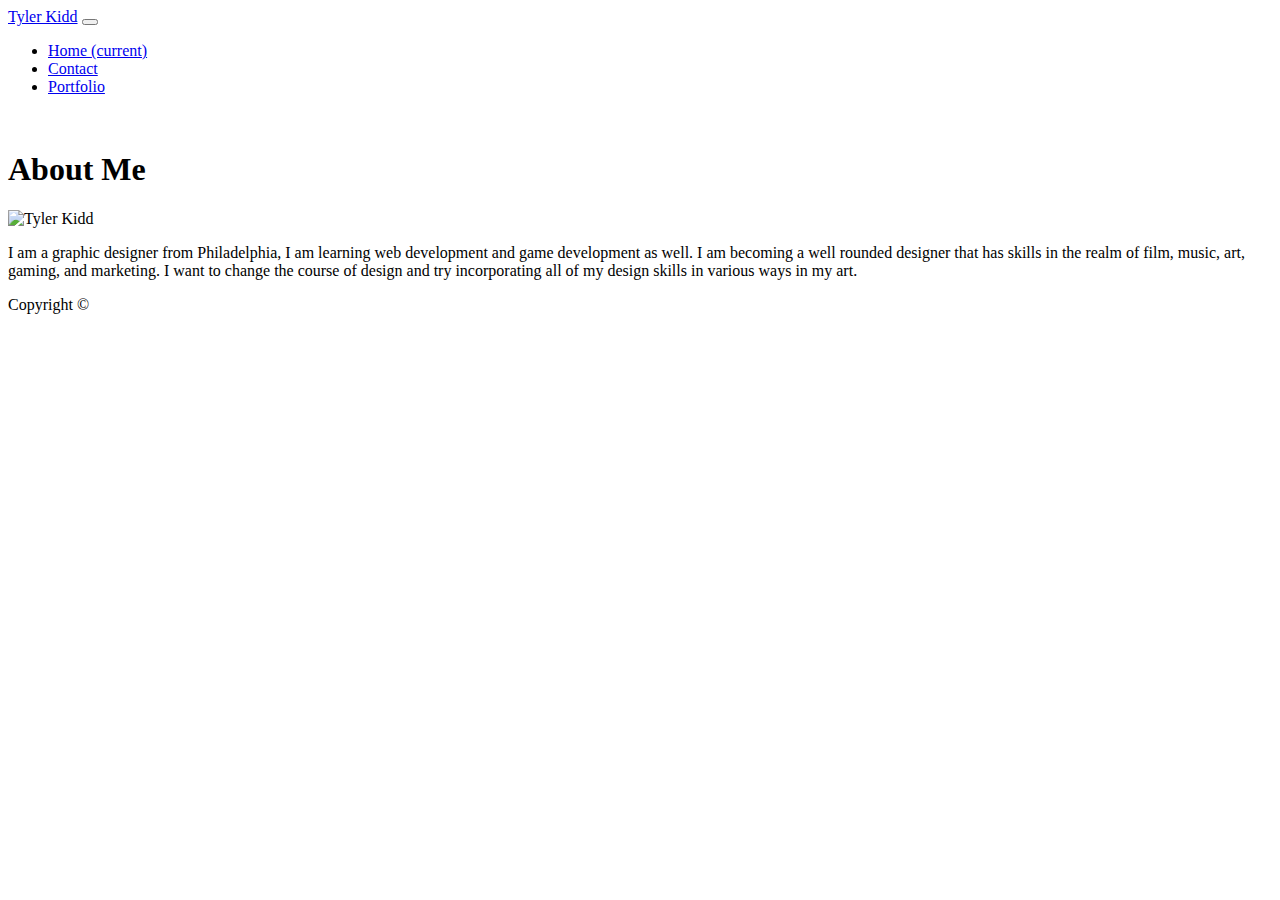
==== index.html @ 5ed737b3 "Add files via upload" ====
<!doctype html>
<html lang="en-us">

<head>
    <meta charset="UTF-8">
    <title>About | Tyler Kidd</title>
    <link rel="stylesheet" type="text/css" href="assets/css/style.css">
    <link rel="stylesheet" href="https://stackpath.bootstrapcdn.com/bootstrap/4.2.1/css/bootstrap.min.css" integrity="sha384-GJzZqFGwb1QTTN6wy59ffF1BuGJpLSa9DkKMp0DgiMDm4iYMj70gZWKYbI706tWS"
        crossorigin="anonymous">

</head>

<body>

    <div class="container">


        <header id="masthead">
            <div class="container">

                <nav class="navbar navbar-expand-lg navbar-light bg-light">
                    <a class="navbar-brand" href="index.html">Tyler Kidd</a>
                    <button class="navbar-toggler" type="button" data-toggle="collapse" data-target="#navbarSupportedContent"
                        aria-controls="navbarSupportedContent" aria-expanded="false" aria-label="Toggle navigation">
                        <span class="navbar-toggler-icon"></span>

                    </button>


                    <ul class="navbar-nav mr-auto">
                        <li class="nav-item active">
                            <a class="nav-link" href="index.html">Home <span class="sr-only">(current)</span></a>
                        </li>
                        <li class="nav-item">
                            <a class="nav-link" href="contact.html">Contact</a>
                        </li>
                        <li class="nav-item">
                            <a class="nav-link" href="portfolio.html">Portfolio</a>
                        </li>

            </div>
            </li>
            <li class="nav-item">

            </li>
            </ul>

    </div>
    </nav>
    </div>
    </header>



    <div id="main-container" class="container">
        <section class="main-section">
            <h1>About Me</h1>

            <img src="assets/images/cat.jpg" class="auth-image" alt="Tyler Kidd">

            <p>I am a graphic designer from Philadelphia, I am learning web development and game development as well. I
                am becoming a well rounded designer that
                has skills in the realm of film, music, art, gaming, and marketing. I want to change the course of
                design and try incorporating all of my design skills in various ways
                in my art.</p>

        </section>

    </div>

    <footer>
        <div class="container">
            Copyright &copy;

        </div>
        </div>
    </footer>
    </div>

</body>


</html>
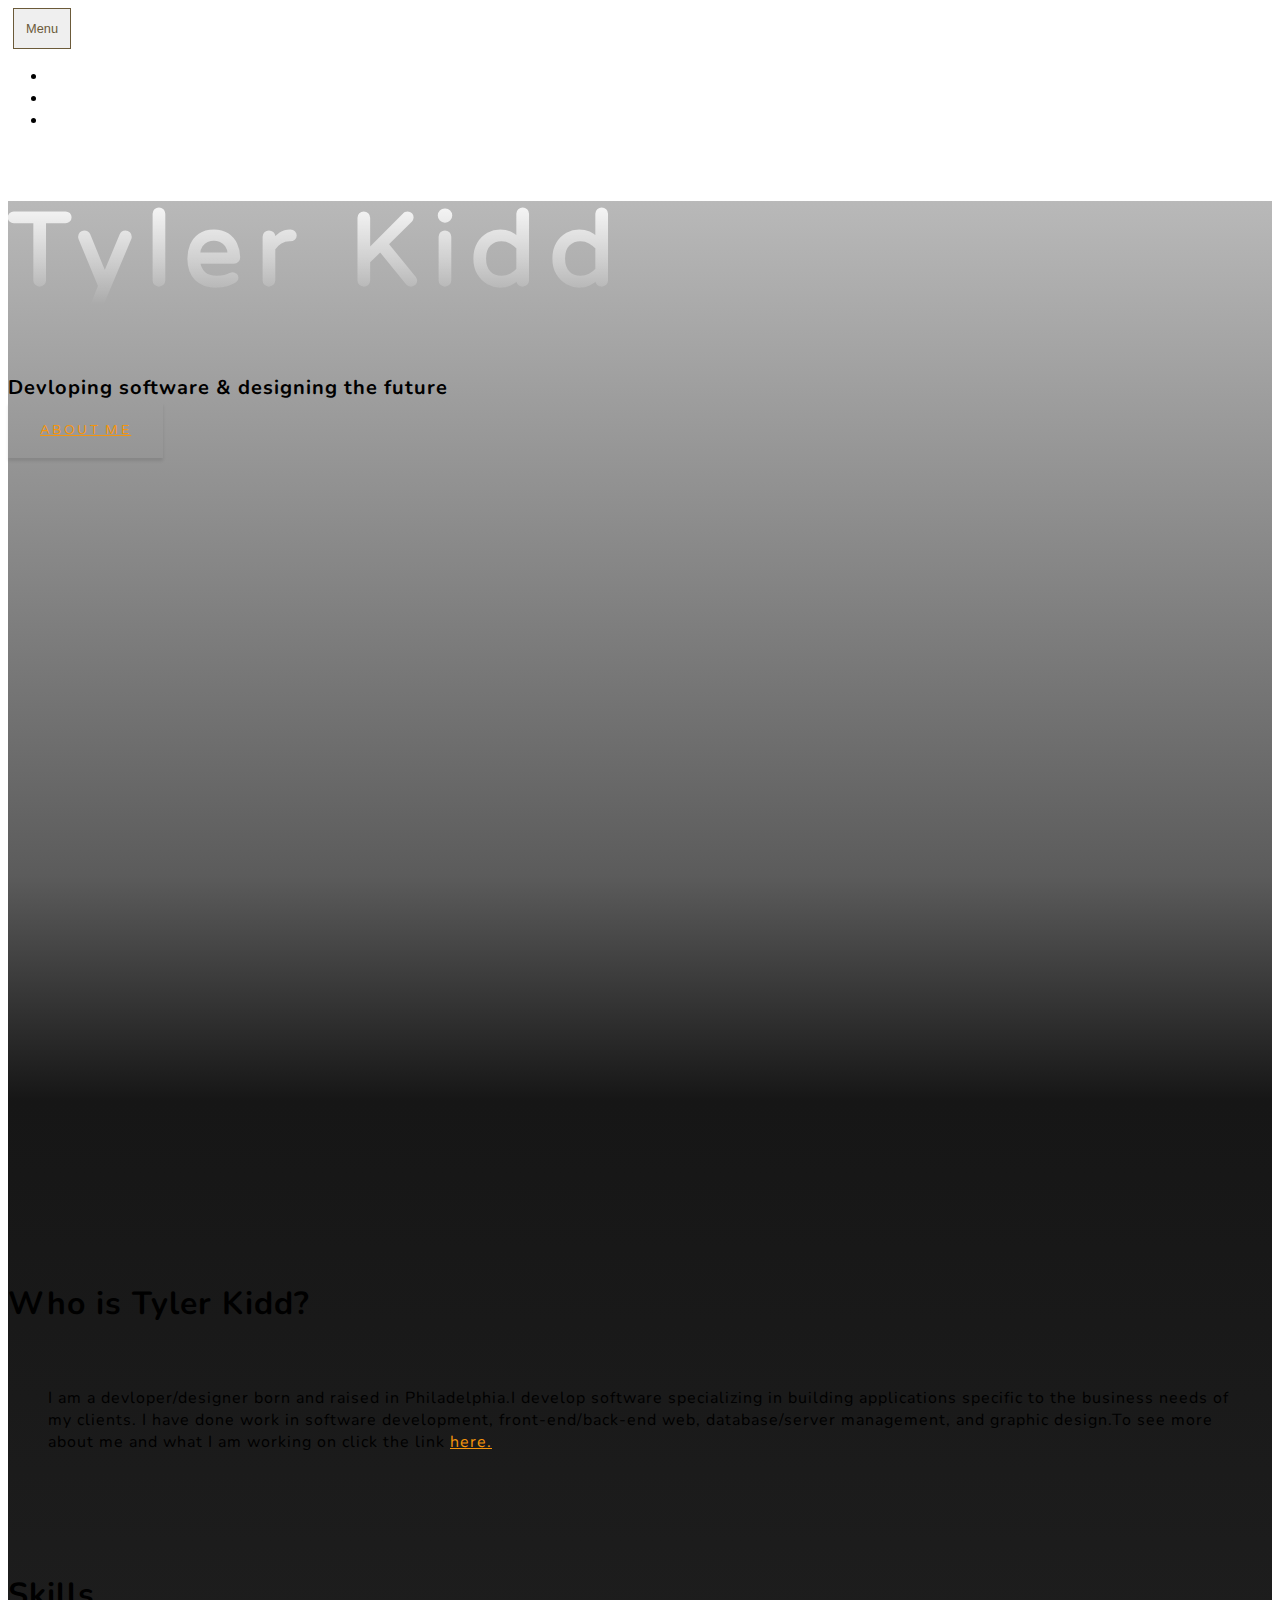
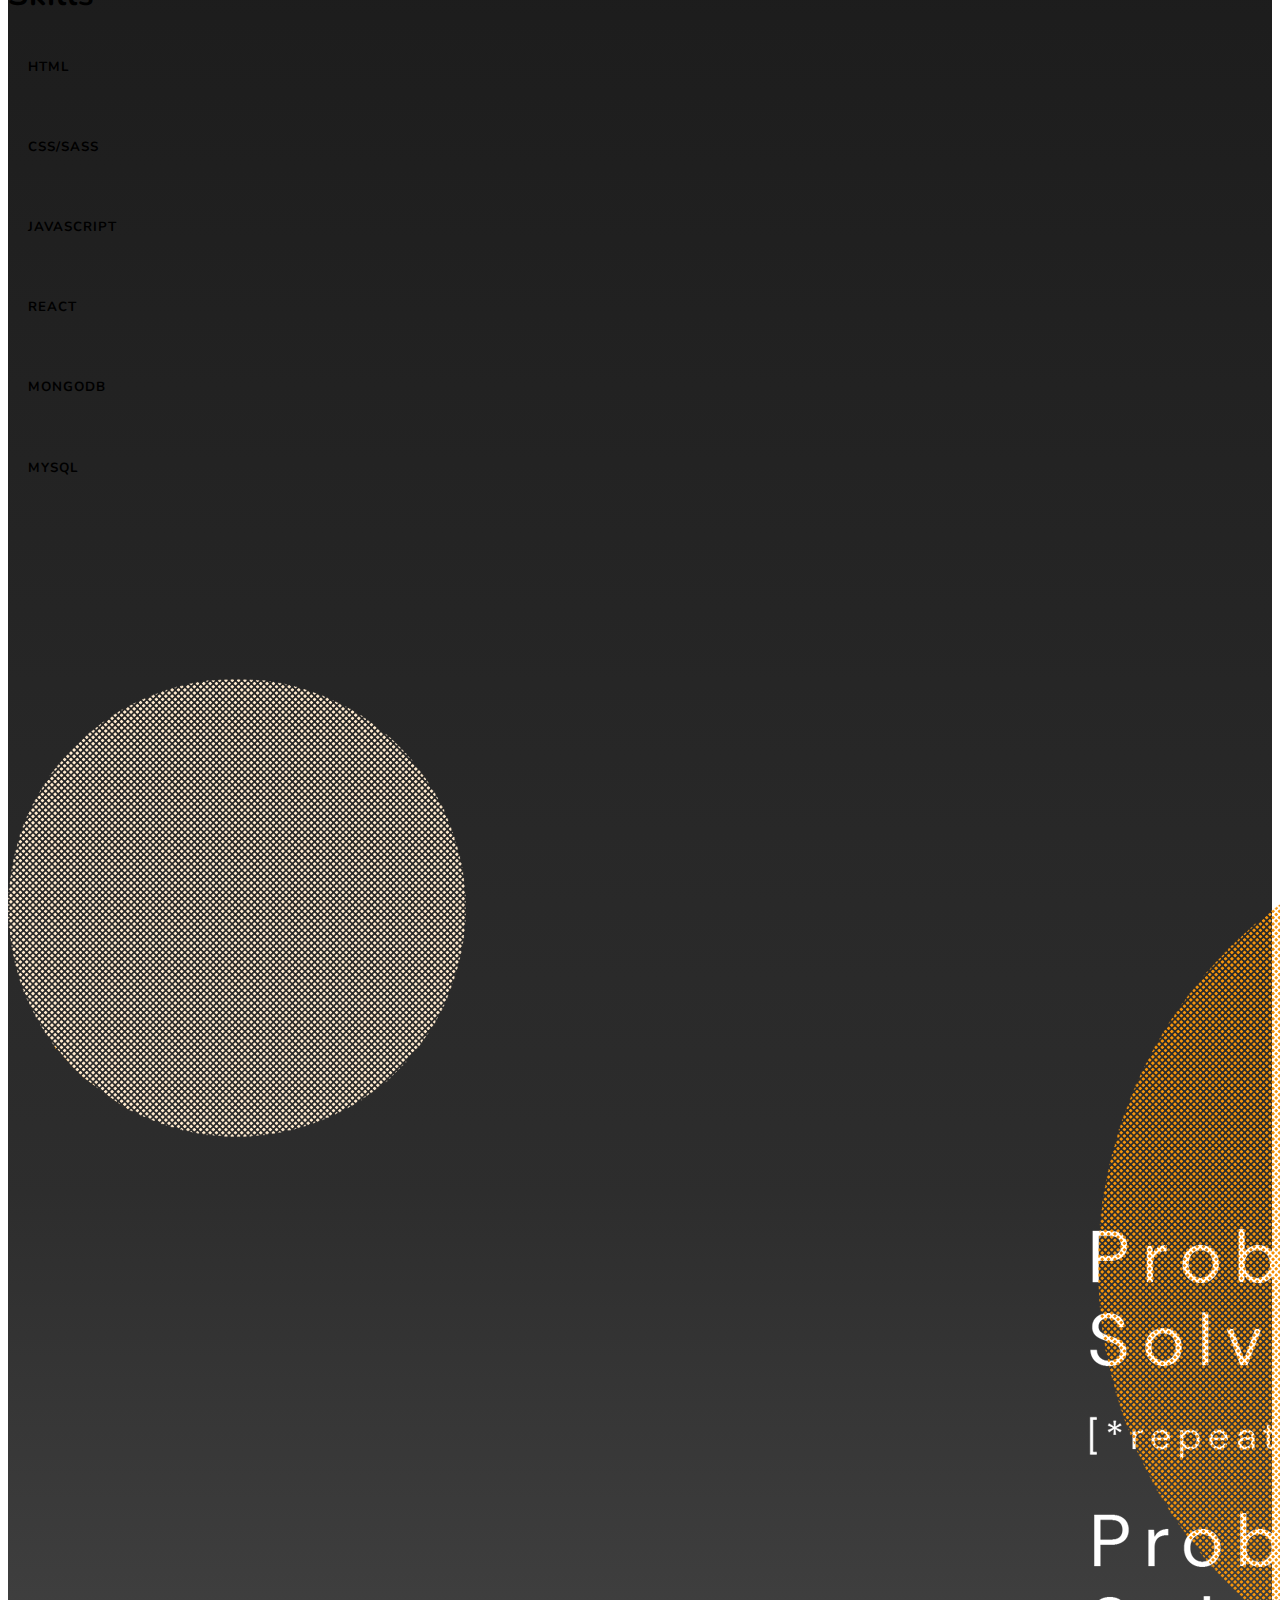
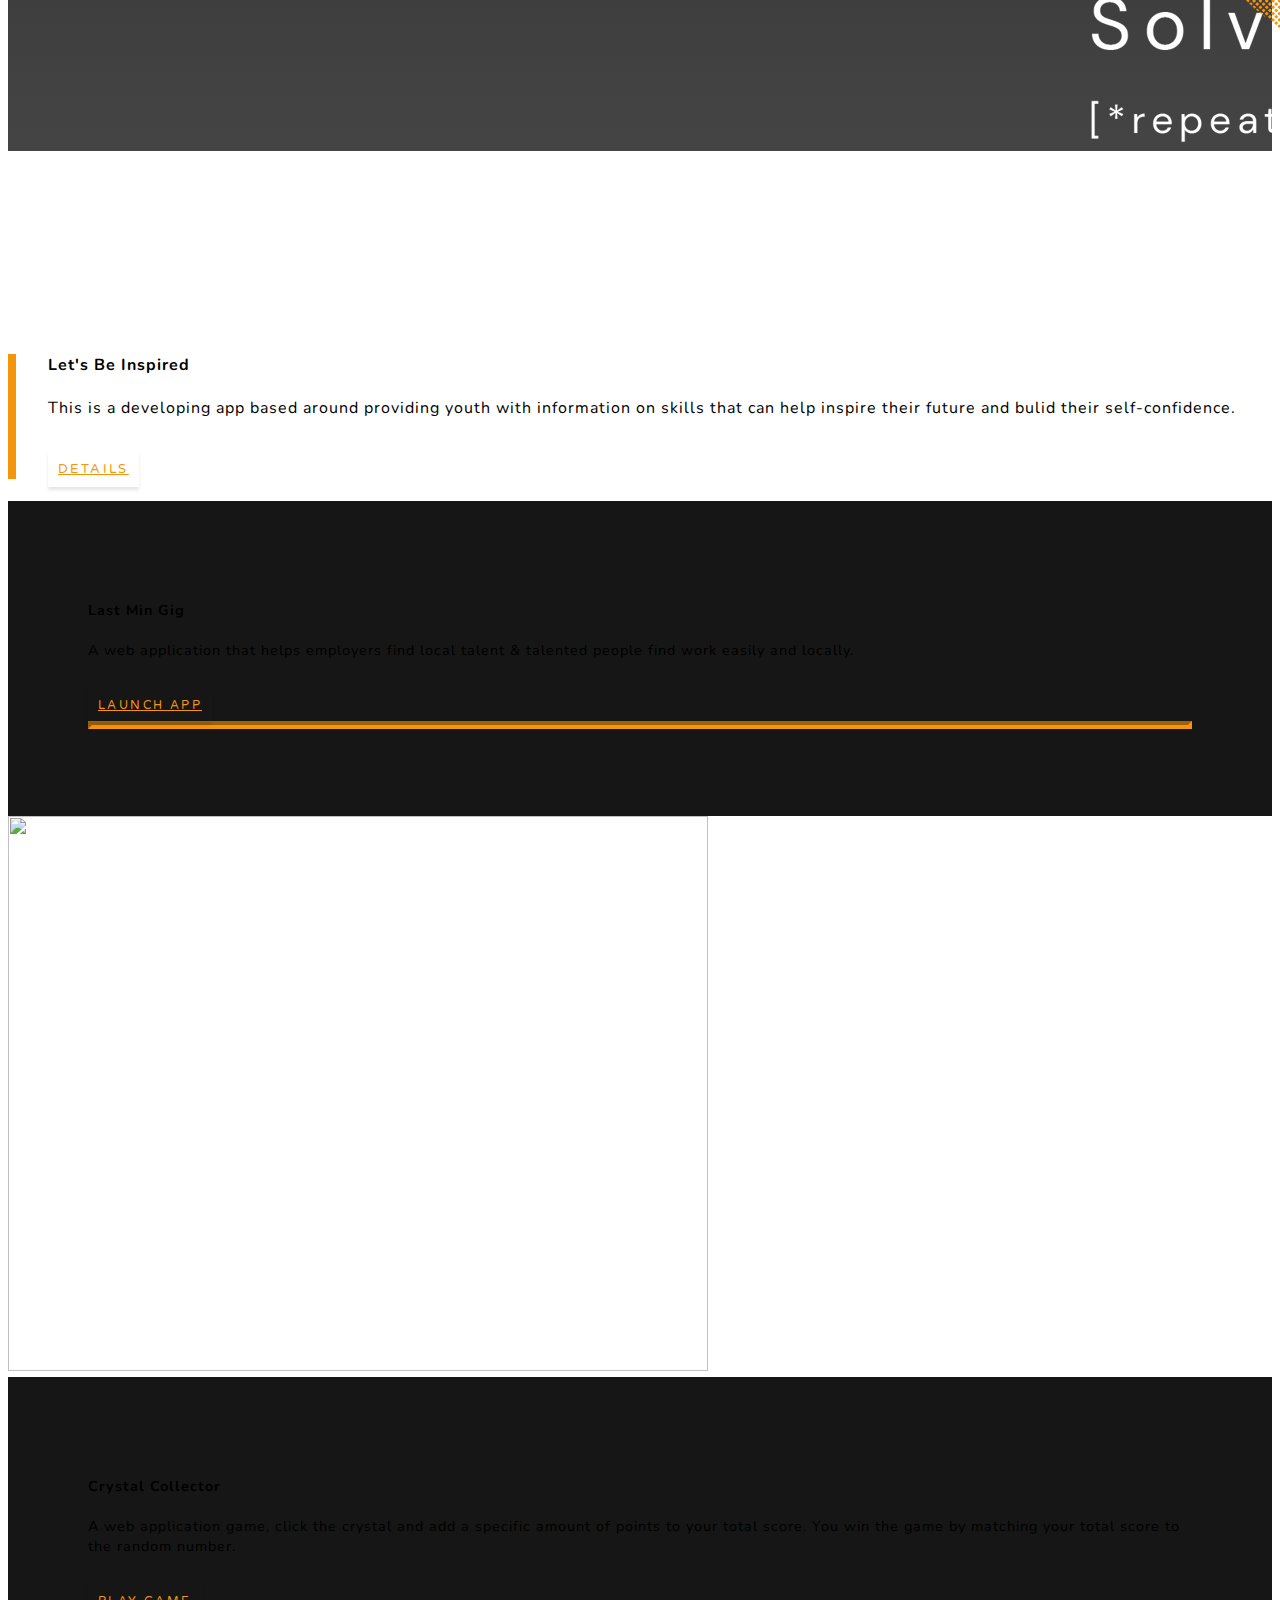
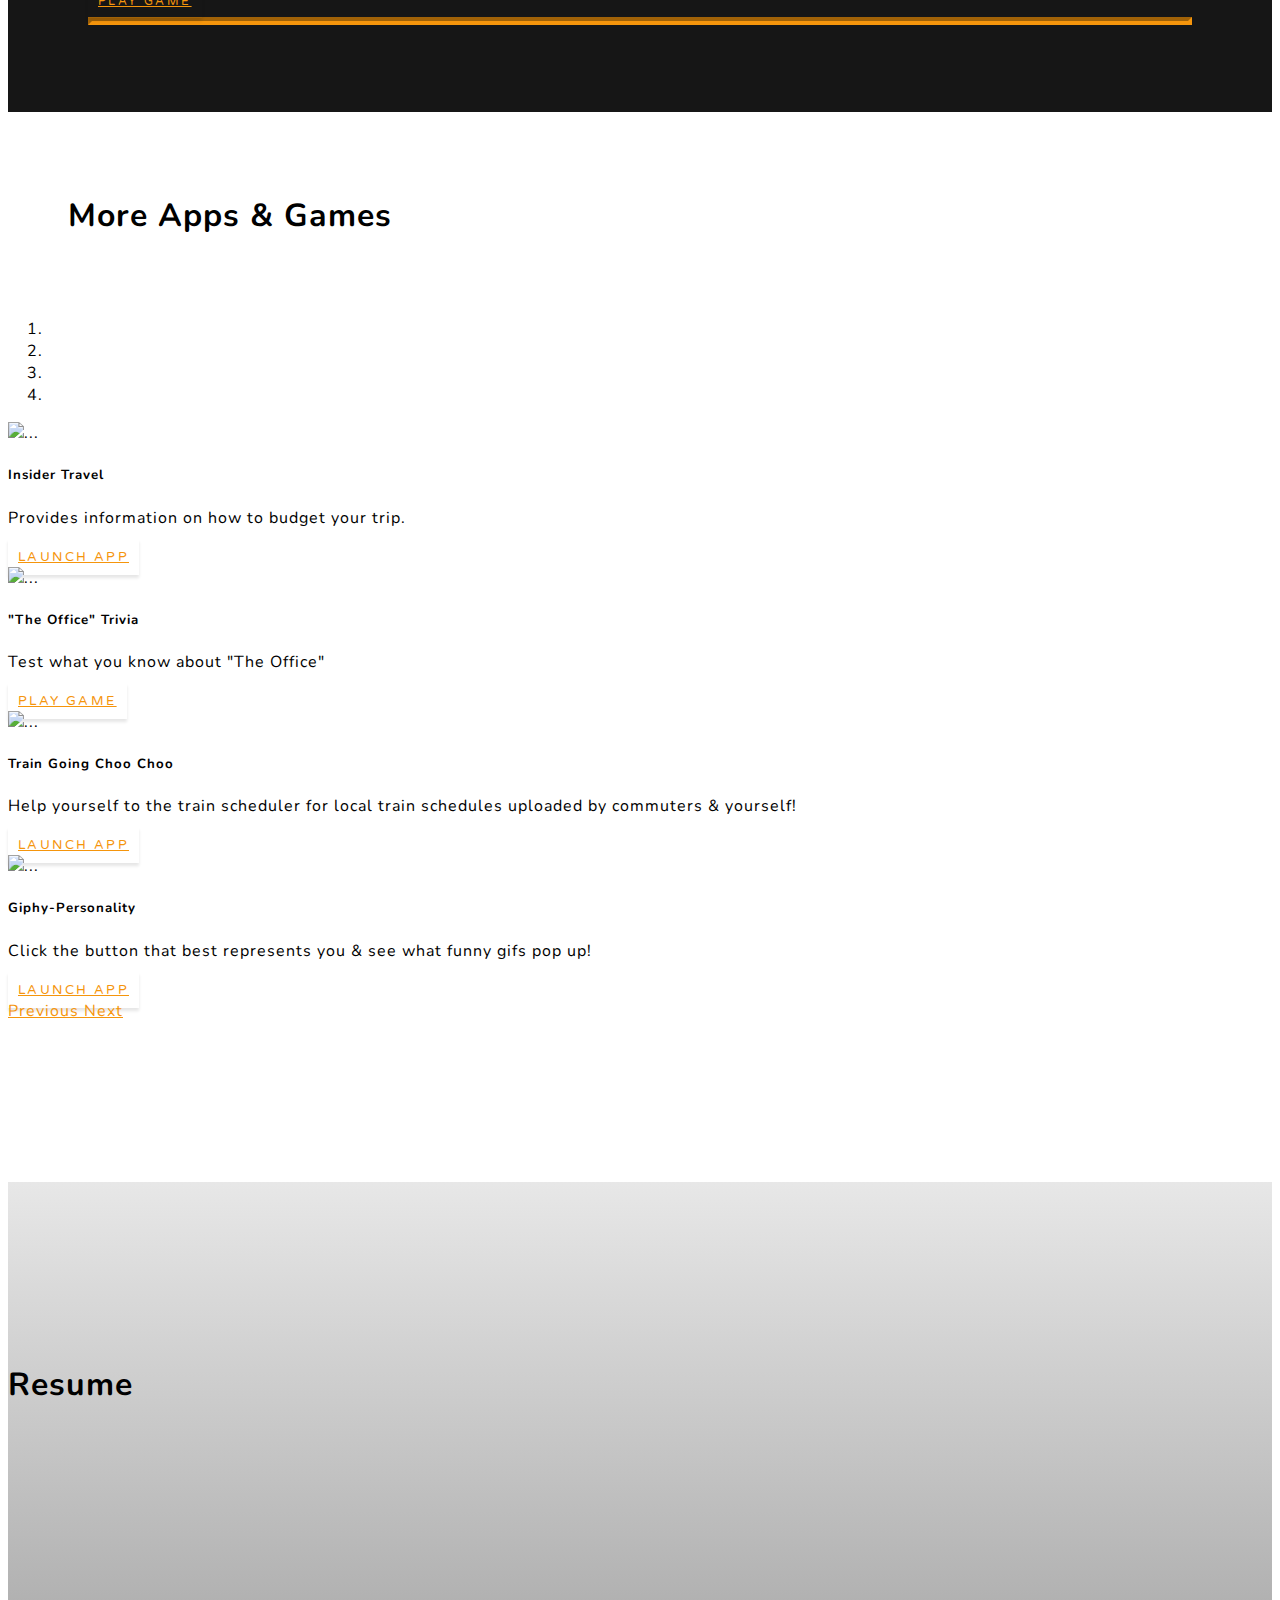
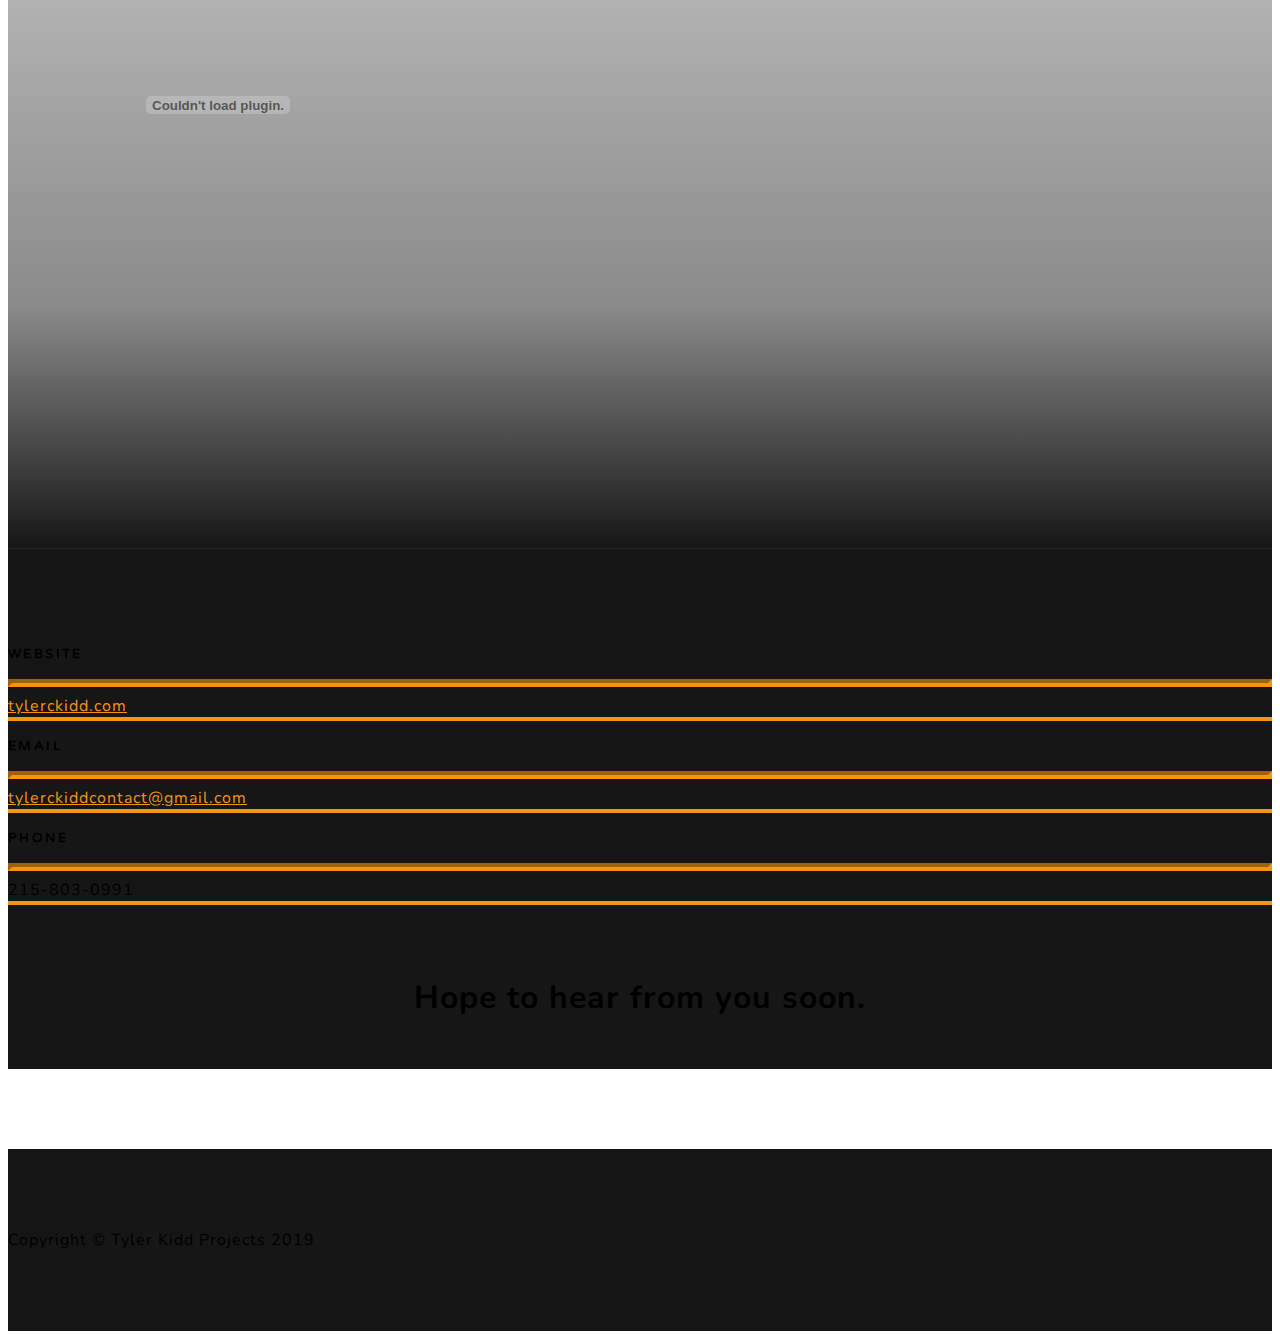
==== commit d4ee722a: "updated readme" ====
--- a/index.html
+++ b/index.html
@@ -1,83 +1,505 @@
-<!doctype html>
-<html lang="en-us">
-
-<head>
-    <meta charset="UTF-8">
-    <title>About | Tyler Kidd</title>
-    <link rel="stylesheet" type="text/css" href="assets/css/style.css">
-    <link rel="stylesheet" href="https://stackpath.bootstrapcdn.com/bootstrap/4.2.1/css/bootstrap.min.css" integrity="sha384-GJzZqFGwb1QTTN6wy59ffF1BuGJpLSa9DkKMp0DgiMDm4iYMj70gZWKYbI706tWS"
-        crossorigin="anonymous">
-
-</head>
-
-<body>
-
-    <div class="container">
-
-
-        <header id="masthead">
-            <div class="container">
-
-                <nav class="navbar navbar-expand-lg navbar-light bg-light">
-                    <a class="navbar-brand" href="index.html">Tyler Kidd</a>
-                    <button class="navbar-toggler" type="button" data-toggle="collapse" data-target="#navbarSupportedContent"
-                        aria-controls="navbarSupportedContent" aria-expanded="false" aria-label="Toggle navigation">
-                        <span class="navbar-toggler-icon"></span>
-
-                    </button>
-
-
-                    <ul class="navbar-nav mr-auto">
-                        <li class="nav-item active">
-                            <a class="nav-link" href="index.html">Home <span class="sr-only">(current)</span></a>
-                        </li>
-                        <li class="nav-item">
-                            <a class="nav-link" href="contact.html">Contact</a>
-                        </li>
-                        <li class="nav-item">
-                            <a class="nav-link" href="portfolio.html">Portfolio</a>
-                        </li>
-
-            </div>
+<!DOCTYPE html>
+<html lang="en">
+  <head>
+    <meta charset="utf-8" />
+    <meta
+      name="viewport"
+      content="width=device-width, initial-scale=1, shrink-to-fit=no"
+    />
+    <meta name="description" content="" />
+    <meta name="author" content="" />
+
+    <title>Tyler Kidd Projects</title>
+
+    <!-- Bootstrap core CSS -->
+    <link href="vendor/bootstrap/css/bootstrap.min.css" rel="stylesheet" />
+
+    <!-- Custom fonts for this template -->
+    <link href="vendor/fontawesome-free/css/all.min.css" rel="stylesheet" />
+    <link
+      href="https://fonts.googleapis.com/css?family=Varela+Round"
+      rel="stylesheet"
+    />
+    <link
+      href="https://fonts.googleapis.com/css?family=Nunito:200,200i,300,300i,400,400i,600,600i,700,700i,800,800i,900,900i"
+      rel="stylesheet"
+    />
+    <link rel="stylesheet" href="https://www.w3schools.com/w3css/4/w3pro.css" />
+
+    <!-- Custom styles for this template -->
+    <link href="css/grayscale.min.css" rel="stylesheet" />
+  </head>
+
+  <body id="page-top">
+    <!-- Navigation -->
+    <nav class="navbar navbar-expand-lg navbar-light fixed-top" id="mainNav">
+      <div class="container">
+        <a class="navbar-brand js-scroll-trigger" href="#page-top"
+          ><img src="img/logo.png" class="img-fluid" alt="" />
+        </a>
+        <button
+          class="navbar-toggler navbar-toggler-right"
+          type="button"
+          data-toggle="collapse"
+          data-target="#navbarResponsive"
+          aria-controls="navbarResponsive"
+          aria-expanded="false"
+          aria-label="Toggle navigation"
+        >
+          Menu
+          <i class="fas fa-bars"></i>
+        </button>
+        <div class="collapse navbar-collapse" id="navbarResponsive">
+          <ul class="navbar-nav ml-auto">
+            <li class="nav-item">
+              <a class="nav-link js-scroll-trigger" href="#about">About</a>
             </li>
             <li class="nav-item">
-
+              <a class="nav-link js-scroll-trigger" href="#projects"
+                >Projects</a
+              >
             </li>
-            </ul>
-
-    </div>
+            <li class="nav-item">
+              <a class="nav-link js-scroll-trigger" href="#signup">Contact</a>
+            </li>
+          </ul>
+        </div>
+      </div>
     </nav>
-    </div>
+
+    <!-- Header -->
+    <header class="masthead">
+      <div class="container d-flex h-100 align-items-center">
+        <div class="mx-auto text-center">
+          <h1 class="mx-auto my-0 text-uppercase">Tyler Kidd</h1>
+          <h2 class="text-white mx-auto mt-2 mb-5">
+            Devloping software & designing the future
+          </h2>
+          <a href="#about" class="btn btn-warning js-scroll-trigger"
+            >About Me</a
+          >
+        </div>
+      </div>
     </header>
 
-
-
-    <div id="main-container" class="container">
-        <section class="main-section">
-            <h1>About Me</h1>
-
-            <img src="assets/images/cat.jpg" class="auth-image" alt="Tyler Kidd">
-
-            <p>I am a graphic designer from Philadelphia, I am learning web development and game development as well. I
-                am becoming a well rounded designer that
-                has skills in the realm of film, music, art, gaming, and marketing. I want to change the course of
-                design and try incorporating all of my design skills in various ways
-                in my art.</p>
-
-        </section>
-
-    </div>
-
-    <footer>
-        <div class="container">
-            Copyright &copy;
-
-        </div>
-        </div>
+    <!-- About Section -->
+    <section id="about" class="about-section text-center">
+      <div class="container">
+        <div class="row">
+          <div class="col-lg-8 mx-auto">
+            <h1 class="text-white mb-4">Who is Tyler Kidd?</h1>
+            <p class="text-white-50" style="padding: 40px">
+              I am a devloper/designer born and raised in Philadelphia.I develop
+              software specializing in building applications specific to the
+              business needs of my clients. I have done work in software
+              development, front-end/back-end web, database/server management,
+              and graphic design.To see more about me and what I am working on
+              click the link
+              <a href="https://www.tylerckidd.com/">here.</a>
+            </p>
+            <h1 class="text-white mb-4">Skills</h1>
+            <!-- Skill Bars -->
+            <h5 class="text-warning mb-4" style="padding: 20px">HTML</h5>
+            <div class="progress">
+              <div
+                class="progress-bar progress-bar-striped bg-secondary progress-bar-animated"
+                role="progressbar"
+                aria-valuenow="75"
+                aria-valuemin="0"
+                aria-valuemax="100"
+                style="width: 90%"
+              ></div>
+            </div>
+            <h5 class="text-white mb-4" style="padding: 20px">CSS/SASS</h5>
+            <div class="progress">
+              <div
+                class="progress-bar progress-bar-striped bg-secondary progress-bar-animated"
+                role="progressbar"
+                aria-valuenow="75"
+                aria-valuemin="0"
+                aria-valuemax="100"
+                style="width: 82%"
+              ></div>
+            </div>
+
+            <h5 class="text-warning mb-4" style="padding: 20px">JAVASCRIPT</h5>
+            <div class="progress">
+              <div
+                class="progress-bar progress-bar-striped bg-secondary progress-bar-animated"
+                role="progressbar"
+                aria-valuenow="75"
+                aria-valuemin="0"
+                aria-valuemax="100"
+                style="width: 72%"
+              ></div>
+            </div>
+
+            <h5 class="text-white mb-4" style="padding: 20px">REACT</h5>
+            <div class="progress">
+              <div
+                class="progress-bar progress-bar-striped bg-secondary progress-bar-animated"
+                role="progressbar"
+                aria-valuenow="75"
+                aria-valuemin="0"
+                aria-valuemax="100"
+                style="width: 79%"
+              ></div>
+            </div>
+
+            <h5 class="text-warning mb-4" style="padding: 20px">MONGODB</h5>
+            <div class="progress">
+              <div
+                class="progress-bar progress-bar-striped bg-secondary progress-bar-animated"
+                role="progressbar"
+                aria-valuenow="75"
+                aria-valuemin="0"
+                aria-valuemax="100"
+                style="width: 65%"
+              ></div>
+            </div>
+
+            <h5 class="text-white mb-4" style="padding: 20px">MYSQL</h5>
+            <div class="progress">
+              <div
+                class="progress-bar progress-bar-striped bg-secondary progress-bar-animated"
+                role="progressbar"
+                aria-valuenow="75"
+                aria-valuemin="0"
+                aria-valuemax="100"
+                style="width: 73%"
+              ></div>
+            </div>
+          </div>
+        </div>
+        <img src="img/banner.png" class="img-fluid" alt="" />
+      </div>
+    </section>
+
+    <!-- Projects Section -->
+    <section id="projects" class="projects-section bg-light">
+      <div class="container">
+        <!-- Featured Project Row -->
+
+        <div class="row align-items-center no-gutters mb-4 mb-lg-5">
+          <div class="col-xl-8 col-lg-7">
+            <img
+              class="img-fluid mb-3 mb-lg-0"
+              src="img/bg-project.png"
+              alt=""
+            />
+          </div>
+          <div class="col-xl-4 col-lg-5">
+            <div class="featured-text text-center text-lg-left">
+              <h4>Let's Be Inspired</h4>
+              <p class="text-black-50 mb-0">
+                This is a developing app based around providing youth with
+                information on skills that can help inspire their future and
+                bulid their self-confidence.
+              </p>
+              <br />
+              <a
+                href="https://github.com/tylerckidd/LBI_APP"
+                class="btn btn-warning js-scroll-trigger"
+                style="padding: 10px"
+                >Details</a
+              >
+            </div>
+          </div>
+        </div>
+
+        <!-- Project One Row -->
+        <div class="row justify-content-center no-gutters mb-5 mb-lg-0">
+          <div class="col-lg-6">
+            <img class="img-fluid" src="img/project2.png" alt="" />
+          </div>
+          <div class="col-lg-6">
+            <div class="bg-black text-center h-100 project">
+              <div class="d-flex h-100">
+                <div
+                  class="project-text w-100 my-auto text-center text-lg-left"
+                >
+                  <h4 class="text-white">Last Min Gig</h4>
+                  <p class="mb-0 text-white-50">
+                    A web application that helps employers find local talent &
+                    talented people find work easily and locally.
+                  </p>
+                  <br />
+                  <a
+                    href="https://lastmingig.herokuapp.com/"
+                    class="btn btn-warning js-scroll-trigger"
+                    style="padding: 10px"
+                    >Launch App</a
+                  >
+                  <hr class="d-none d-lg-block mb-0 ml-0" />
+                </div>
+              </div>
+            </div>
+          </div>
+        </div>
+
+        <!-- Project Two Row -->
+        <div class="row justify-content-center no-gutters">
+          <div class="col-lg-6">
+            <img
+              class="img-fluid"
+              src="img/game.png"
+              alt=""
+              width="700"
+              height="555"
+            />
+          </div>
+          <div class="col-lg-6 order-lg-first">
+            <div class="bg-black text-center h-100 project">
+              <div class="d-flex h-100">
+                <div
+                  class="project-text w-100 my-auto text-center text-lg-right"
+                >
+                  <h4 class="text-white">Crystal Collector</h4>
+                  <p class="mb-0 text-white-50">
+                    A web application game, click the crystal and add a specific
+                    amount of points to your total score. You win the game by
+                    matching your total score to the random number.
+                  </p>
+                  <br />
+                  <a
+                    href="https://tylerckidd.github.io/Collecting-Crystals/"
+                    class="btn btn-warning js-scroll-trigger"
+                    style="padding: 10px"
+                    >Play Game</a
+                  >
+
+                  <hr class="d-none d-lg-block mb-0 mr-0" />
+                </div>
+              </div>
+            </div>
+          </div>
+          <h1 style="padding: 60px">More Apps & Games</h1>
+          <!-- Slider with projects -->
+          <div class="bd-example">
+            <div
+              id="carouselExampleCaptions"
+              class="carousel slide"
+              data-ride="carousel"
+            >
+              <ol class="carousel-indicators">
+                <li
+                  data-target="#carouselExampleCaptions"
+                  data-slide-to="0"
+                  class="active"
+                ></li>
+                <li
+                  data-target="#carouselExampleCaptions"
+                  data-slide-to="1"
+                ></li>
+                <li
+                  data-target="#carouselExampleCaptions"
+                  data-slide-to="2"
+                ></li>
+                <li
+                  data-target="#carouselExampleCaptions"
+                  data-slide-to="3"
+                ></li>
+              </ol>
+              <div class="carousel-inner">
+                <div class="carousel-item active">
+                  <img src="img/insider.png" class="d-block w-100" alt="..." />
+                  <div class="carousel-caption d-none d-md-block">
+                    <h5>Insider Travel</h5>
+                    <p>Provides information on how to budget your trip.</p>
+                    <a
+                      href="https://insider-travel.herokuapp.com/"
+                      class="btn btn-warning js-scroll-trigger"
+                      style="padding: 10px"
+                      >Launch App</a
+                    >
+                  </div>
+                </div>
+                <div class="carousel-item">
+                  <img src="img/office.png" class="d-block w-100" alt="..." />
+                  <div class="carousel-caption d-none d-md-block">
+                    <h5>"The Office" Trivia</h5>
+                    <p>
+                      Test what you know about "The Office"
+                    </p>
+                    <a
+                      href="https://tylerckidd.github.io/TriviaGame/"
+                      class="btn btn-warning js-scroll-trigger"
+                      style="padding: 10px"
+                      >Play Game</a
+                    >
+                  </div>
+                </div>
+                <div class="carousel-item">
+                  <img src="img/train.png" class="d-block w-100" alt="..." />
+                  <div class="carousel-caption d-none d-md-block">
+                    <h5>Train Going Choo Choo</h5>
+                    <p>
+                      Help yourself to the train scheduler for local train
+                      schedules uploaded by commuters & yourself!
+                    </p>
+                    <a
+                      href="https://tylerckidd.github.io/Train-Scheduler/"
+                      class="btn btn-warning js-scroll-trigger"
+                      style="padding: 10px"
+                      >Launch App</a
+                    >
+                  </div>
+                </div>
+                <div class="carousel-item">
+                  <img src="img/gif.png" class="d-block w-100" alt="..." />
+                  <div class="carousel-caption d-none d-md-block">
+                    <h5>Giphy-Personality</h5>
+                    <p>
+                      Click the button that best represents you & see what funny
+                      gifs pop up!
+                    </p>
+                    <a
+                      href="https://tylerckidd.github.io/Giphy-Personality/"
+                      class="btn btn-warning js-scroll-trigger"
+                      style="padding: 10px"
+                      >Launch App</a
+                    >
+                  </div>
+                </div>
+              </div>
+              <a
+                class="carousel-control-prev"
+                href="#carouselExampleCaptions"
+                role="button"
+                data-slide="prev"
+              >
+                <span
+                  class="carousel-control-prev-icon"
+                  aria-hidden="true"
+                ></span>
+                <span class="sr-only">Previous</span>
+              </a>
+              <a
+                class="carousel-control-next"
+                href="#carouselExampleCaptions"
+                role="button"
+                data-slide="next"
+              >
+                <span
+                  class="carousel-control-next-icon"
+                  aria-hidden="true"
+                ></span>
+                <span class="sr-only">Next</span>
+              </a>
+            </div>
+          </div>
+        </div>
+      </div>
+    </section>
+
+    <!-- Signup Section -->
+    <section id="signup" class="signup-section">
+      <div class="container">
+        <div class="row">
+          <div class="col-md-10 col-lg-8 mx-auto text-center">
+            <h1 class="text-white mb-4">Resume</h1>
+            <embed
+              src="Resume.pdf"
+              class="w3-container w3-card"
+              width="420"
+              height="555"
+            />
+            <!-- <i class="far fa-paper-plane fa-2x mb-2 text-white"></i>
+            <h2 class="text-white mb-5">Subscribe to receive updates!</h2>
+
+            <form class="form-inline d-flex">
+              <input
+                type="email"
+                class="form-control flex-fill mr-0 mr-sm-2 mb-3 mb-sm-0"
+                id="inputEmail"
+                placeholder="Enter email address..."
+              />
+              <button type="submit" class="btn btn-warning mx-auto">
+                Subscribe
+              </button>
+            </form> -->
+          </div>
+        </div>
+      </div>
+    </section>
+
+    <!-- Contact Section -->
+
+    <section class="contact-section bg-black">
+      <div class="container">
+        <div class="row">
+          <div class="col-md-4 mb-3 mb-md-0">
+            <div class="card py-4 h-100">
+              <div class="card-body text-center">
+                <i class="fas far fa-copy text-primary mb-2"></i>
+                <h4 class="text-uppercase m-0">Website</h4>
+                <hr class="my-4" />
+                <div class="small text-black-50">
+                  <a href="https://www.tylerckidd.com/">tylerckidd.com</a>
+                </div>
+              </div>
+            </div>
+          </div>
+
+          <div class="col-md-4 mb-3 mb-md-0">
+            <div class="card py-4 h-100">
+              <div class="card-body text-center">
+                <i class="fas fa-envelope text-primary mb-2"></i>
+                <h4 class="text-uppercase m-0">Email</h4>
+                <hr class="my-4" />
+                <div class="small text-black-50">
+                  <a href="#">tylerckiddcontact@gmail.com</a>
+                </div>
+              </div>
+            </div>
+          </div>
+
+          <div class="col-md-4 mb-3 mb-md-0">
+            <div class="card py-4 h-100">
+              <div class="card-body text-center">
+                <i class="fas fa-mobile-alt text-primary mb-2"></i>
+                <h4 class="text-uppercase m-0">Phone</h4>
+                <hr class="my-4" />
+                <div class="small text-black-50">215-803-0991</div>
+              </div>
+            </div>
+          </div>
+        </div>
+        <h1 class="text-white mb-4" style="padding: 50px;text-align: center">
+          Hope to hear from you soon.
+        </h1>
+        <div class="social d-flex justify-content-center">
+          <a href="https://www.instagram.com/tylerckidd/" class="mx-2">
+            <i class="fab fa-instagram"></i>
+          </a>
+          <a href="https://www.facebook.com/tyler.kidd.988" class="mx-2">
+            <i class="fab fa-facebook-f"></i>
+          </a>
+          <a href="https://github.com/tylerckidd" class="mx-2">
+            <i class="fab fa-github"></i>
+          </a>
+          <a href="https://www.linkedin.com/in/tylerckidd/" class="mx-2">
+            <i class="fab fa-linkedin"></i>
+          </a>
+        </div>
+      </div>
+    </section>
+
+    <!-- Footer -->
+    <footer class="bg-black small text-center text-white-50">
+      <div class="container">
+        Copyright &copy; Tyler Kidd Projects 2019
+      </div>
     </footer>
-    </div>
-
-</body>
-
-
-</html>+
+    <!-- Bootstrap core JavaScript -->
+    <script src="vendor/jquery/jquery.min.js"></script>
+    <script src="vendor/bootstrap/js/bootstrap.bundle.min.js"></script>
+
+    <!-- Plugin JavaScript -->
+    <script src="vendor/jquery-easing/jquery.easing.min.js"></script>
+
+    <!-- Custom scripts for this template -->
+    <script src="js/grayscale.min.js"></script>
+  </body>
+</html>
--- a/css/grayscale.min.css
+++ b/css/grayscale.min.css
@@ -0,0 +1,308 @@
+/*!
+ * Start Bootstrap - Grayscale v5.0.8 (https://startbootstrap.com/template-overviews/grayscale)
+ * Copyright 2013-2019 Start Bootstrap
+ * Licensed under MIT (https://github.com/BlackrockDigital/startbootstrap-grayscale/blob/master/LICENSE)
+ */
+#mainNav {
+  min-height: 56px;
+  background-color: #fff;
+}
+#mainNav .navbar-toggler {
+  font-size: 80%;
+  padding: 0.75rem;
+  color: #6b5a39;
+  border: 1px solid #6b5a39;
+}
+#mainNav .navbar-toggler:focus {
+  outline: 0;
+}
+#mainNav .navbar-brand {
+  color: #161616;
+  font-weight: 700;
+  padding: 0.9rem 0;
+}
+#mainNav .navbar-nav .nav-item:hover {
+  color: fade(white, 80%);
+  outline: 0;
+  background-color: transparent;
+}
+#mainNav .navbar-nav .nav-item:active,
+#mainNav .navbar-nav .nav-item:focus {
+  outline: 0;
+  background-color: transparent;
+}
+@media (min-width: 992px) {
+  #mainNav {
+    padding-top: 0;
+    padding-bottom: 0;
+    border-bottom: none;
+    background-color: transparent;
+    -webkit-transition: background-color 0.3s ease-in-out;
+    transition: background-color 0.3s ease-in-out;
+  }
+  #mainNav .navbar-brand {
+    padding: 0.5rem 0;
+    color: rgba(255, 255, 255, 0.5);
+  }
+  #mainNav .nav-link {
+    -webkit-transition: none;
+    transition: none;
+    padding: 2rem 1.5rem;
+    color: rgba(255, 255, 255, 0.5);
+  }
+  #mainNav .nav-link:hover {
+    color: rgba(255, 255, 255, 0.75);
+  }
+  #mainNav .nav-link:active {
+    color: #fff;
+  }
+  #mainNav.navbar-shrink {
+    background-color: #fff;
+  }
+  #mainNav.navbar-shrink .navbar-brand {
+    color: #161616;
+  }
+  #mainNav.navbar-shrink .nav-link {
+    color: #161616;
+    padding: 1.5rem 1.5rem 1.25rem;
+    border-bottom: 0.25rem solid transparent;
+  }
+  #mainNav.navbar-shrink .nav-link:hover {
+    color: #f5950c;
+  }
+  #mainNav.navbar-shrink .nav-link:active {
+    color: #f5950c;
+  }
+  #mainNav.navbar-shrink .nav-link.active {
+    color: #f5950c;
+    outline: 0;
+    border-bottom: 0.25rem solid #f5950c;
+  }
+}
+.masthead {
+  position: relative;
+  width: 100%;
+  height: auto;
+  min-height: 35rem;
+  padding: 15rem 0;
+  background: -webkit-gradient(
+      linear,
+      left top,
+      left bottom,
+      from(rgba(22, 22, 22, 0.3)),
+      color-stop(75%, rgba(22, 22, 22, 0.7)),
+      to(#161616)
+    ),
+    url(../img/bg-masthead.jpg);
+  background: linear-gradient(
+      to bottom,
+      rgba(22, 22, 22, 0.3) 0,
+      rgba(22, 22, 22, 0.7) 75%,
+      #161616 100%
+    ),
+    url(../img/bg-masthead.jpg);
+  background-position: center;
+  background-repeat: no-repeat;
+  background-attachment: scroll;
+  background-size: cover;
+}
+.masthead h1 {
+  font-family: "Varela Round";
+  font-size: 2.5rem;
+  line-height: 2.5rem;
+  letter-spacing: 0.8rem;
+  background: -webkit-linear-gradient(
+    rgba(255, 255, 255, 0.9),
+    rgba(255, 255, 255, 0)
+  );
+  -webkit-text-fill-color: transparent;
+  -webkit-background-clip: text;
+}
+.masthead h2 {
+  max-width: 20rem;
+  font-size: 1rem;
+}
+@media (min-width: 768px) {
+  .masthead h1 {
+    font-size: 4rem;
+    line-height: 4rem;
+  }
+}
+@media (min-width: 992px) {
+  .masthead {
+    height: 100vh;
+    padding: 0;
+  }
+  .masthead h1 {
+    font-size: 6.5rem;
+    line-height: 6.5rem;
+    letter-spacing: 0.8rem;
+  }
+  .masthead h2 {
+    max-width: 30rem;
+    font-size: 1.25rem;
+  }
+}
+.btn {
+  -webkit-box-shadow: 0 0.1875rem 0.1875rem 0 rgba(0, 0, 0, 0.1) !important;
+  box-shadow: 0 0.1875rem 0.1875rem 0 rgba(0, 0, 0, 0.1) !important;
+  padding: 1.25rem 2rem;
+  font-family: "Varela Round";
+  font-size: 80%;
+  text-transform: uppercase;
+  letter-spacing: 0.15rem;
+  border: 0;
+}
+.btn-primary {
+  background-color: #64a19d;
+}
+.btn-primary:hover {
+  background-color: #f5950c;
+}
+.btn-primary:focus {
+  background-color: #f5950c;
+  color: #fff;
+}
+.btn-primary:active {
+  background-color: #f5950c !important;
+}
+.about-section {
+  padding-top: 10rem;
+  background: -webkit-gradient(
+    linear,
+    left top,
+    left bottom,
+    from(#161616),
+    color-stop(75%, rgba(22, 22, 22, 0.9)),
+    to(rgba(22, 22, 22, 0.8))
+  );
+  background: linear-gradient(
+    to bottom,
+    #161616 0,
+    rgba(22, 22, 22, 0.9) 75%,
+    rgba(22, 22, 22, 0.8) 100%
+  );
+}
+.about-section p {
+  margin-bottom: 5rem;
+}
+.projects-section {
+  padding: 10rem 0;
+}
+.projects-section .featured-text {
+  padding: 2rem;
+}
+@media (min-width: 992px) {
+  .projects-section .featured-text {
+    padding: 0 0 0 2rem;
+    border-left: 0.5rem solid #f5950c;
+  }
+}
+.projects-section .project-text {
+  padding: 3rem;
+  font-size: 90%;
+}
+@media (min-width: 992px) {
+  .projects-section .project-text {
+    padding: 5rem;
+  }
+  .projects-section .project-text hr {
+    border-color: #f5950c;
+    border-width: 0.25rem;
+   
+  }
+}
+.signup-section {
+  padding: 10rem 0;
+  background: -webkit-gradient(
+      linear,
+      left top,
+      left bottom,
+      from(rgba(22, 22, 22, 0.1)),
+      color-stop(75%, rgba(22, 22, 22, 0.5)),
+      to(#161616)
+    ),
+    url(../img/bg-signup.jpg);
+  background: linear-gradient(
+      to bottom,
+      rgba(22, 22, 22, 0.1) 0,
+      rgba(22, 22, 22, 0.5) 75%,
+      #161616 100%
+    ),
+    url(../img/bg-signup.jpg);
+  background-position: center;
+  background-repeat: no-repeat;
+  background-attachment: scroll;
+  background-size: cover;
+}
+.signup-section .form-inline input {
+  -webkit-box-shadow: 0 0.1875rem 0.1875rem 0 rgba(0, 0, 0, 0.1) !important;
+  box-shadow: 0 0.1875rem 0.1875rem 0 rgba(0, 0, 0, 0.1) !important;
+  padding: 1.25rem 2rem;
+  height: auto;
+  font-family: "Varela Round";
+  font-size: 80%;
+  text-transform: uppercase;
+  letter-spacing: 0.15rem;
+  border: 0;
+}
+.contact-section {
+  padding: 5rem 0 0;
+}
+.contact-section .card {
+  border: 0;
+  border-bottom: 0.25rem solid #f5950c;
+}
+.contact-section .card h4 {
+  font-size: 0.8rem;
+  font-family: "Varela Round";
+  text-transform: uppercase;
+  letter-spacing: 0.15rem;
+}
+.contact-section .card hr {
+  border-color: #f5950c;
+  border-width: 0.25rem;
+  
+}
+.contact-section .social {
+  margin-top: 5rem;
+}
+.contact-section .social a {
+  text-align: center;
+  height: 3rem;
+  width: 3rem;
+  background: rgba(255, 255, 255, 0.1);
+  border-radius: 100%;
+  line-height: 3rem;
+  color: rgba(255, 255, 255, 0.3);
+}
+.contact-section .social a:hover {
+  color: rgba(255, 255, 255, 0.5);
+}
+.contact-section .social a:active {
+  color: #fff;
+}
+body {
+  font-family: Nunito;
+  letter-spacing: 0.0625em;
+}
+a {
+  color: #f5950c;
+}
+a:focus,
+a:hover {
+  text-decoration: none;
+  color: #f5950c;
+}
+.bg-black {
+  background-color: #161616 !important;
+}
+.bg-primary {
+  background-color: #f5950c !important;
+}
+.text-primary {
+  color: #f5950c !important;
+}
+footer {
+  padding: 5rem 0;
+}
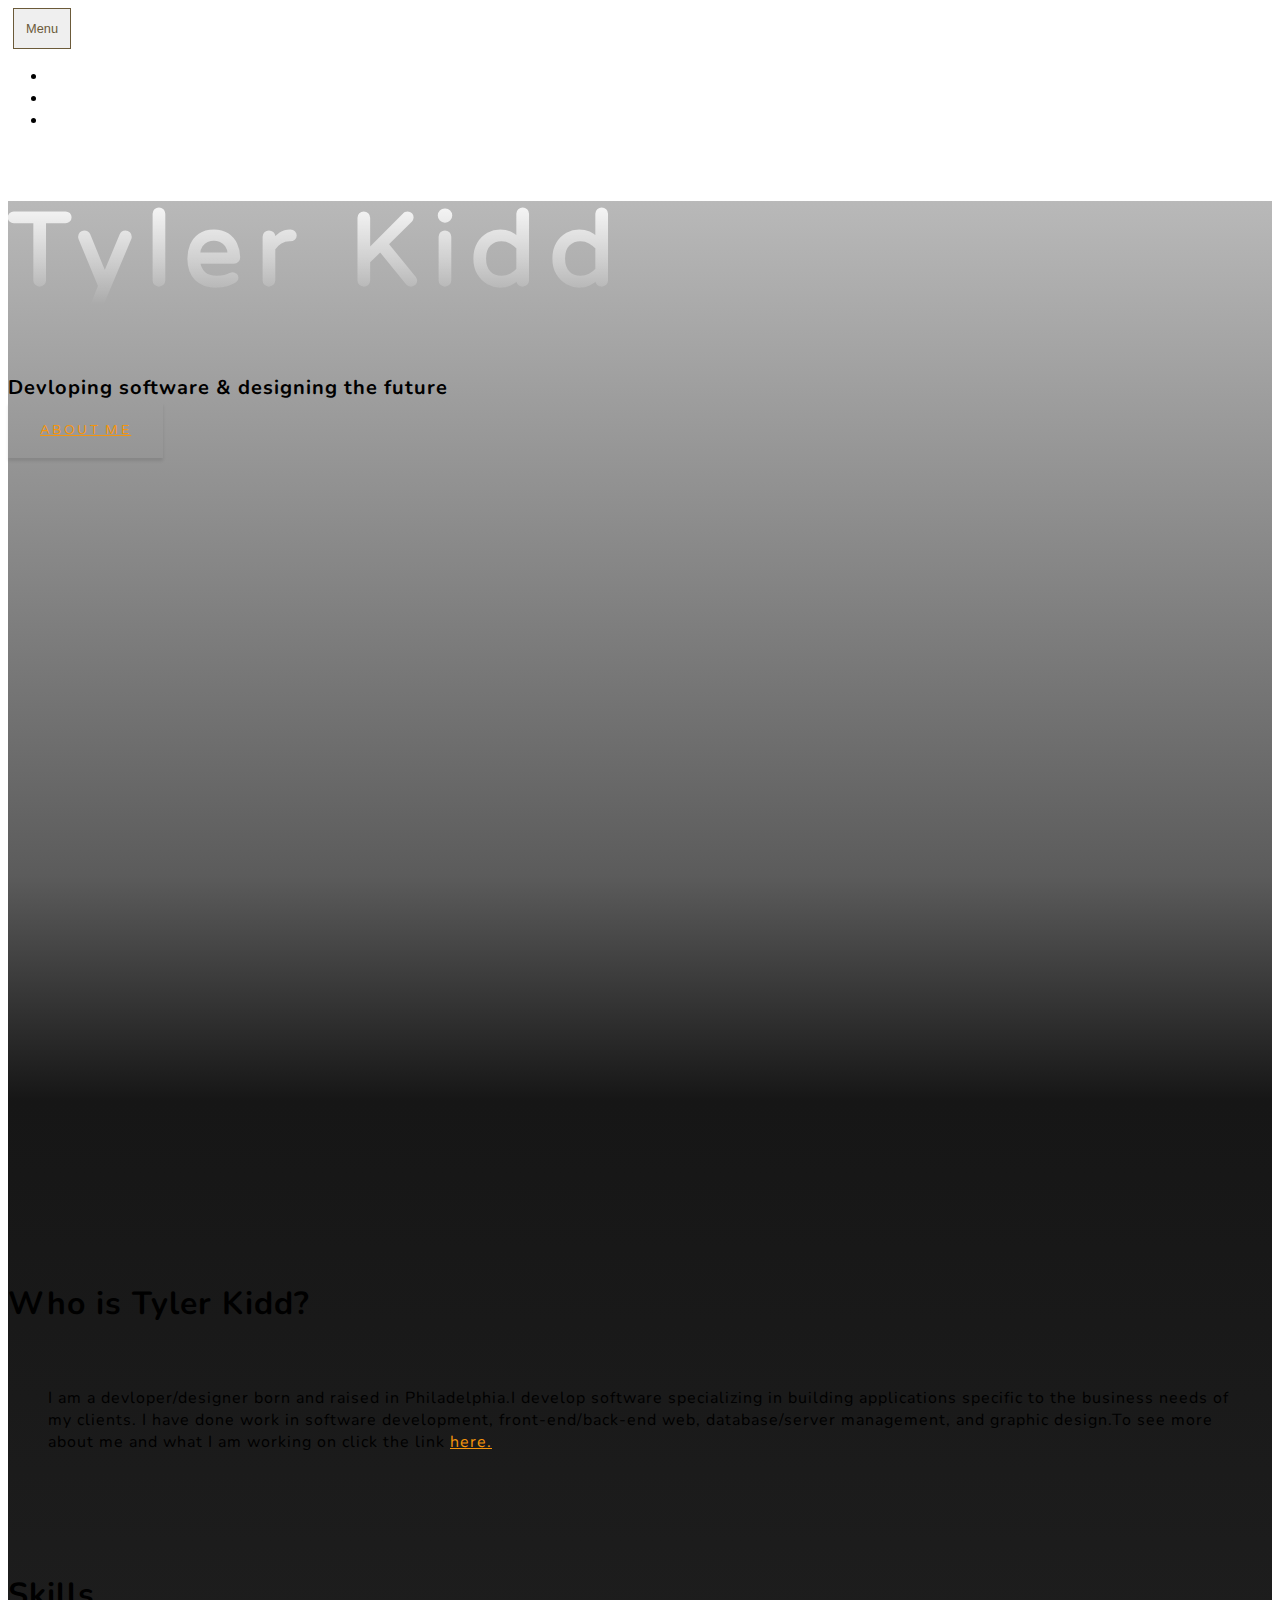
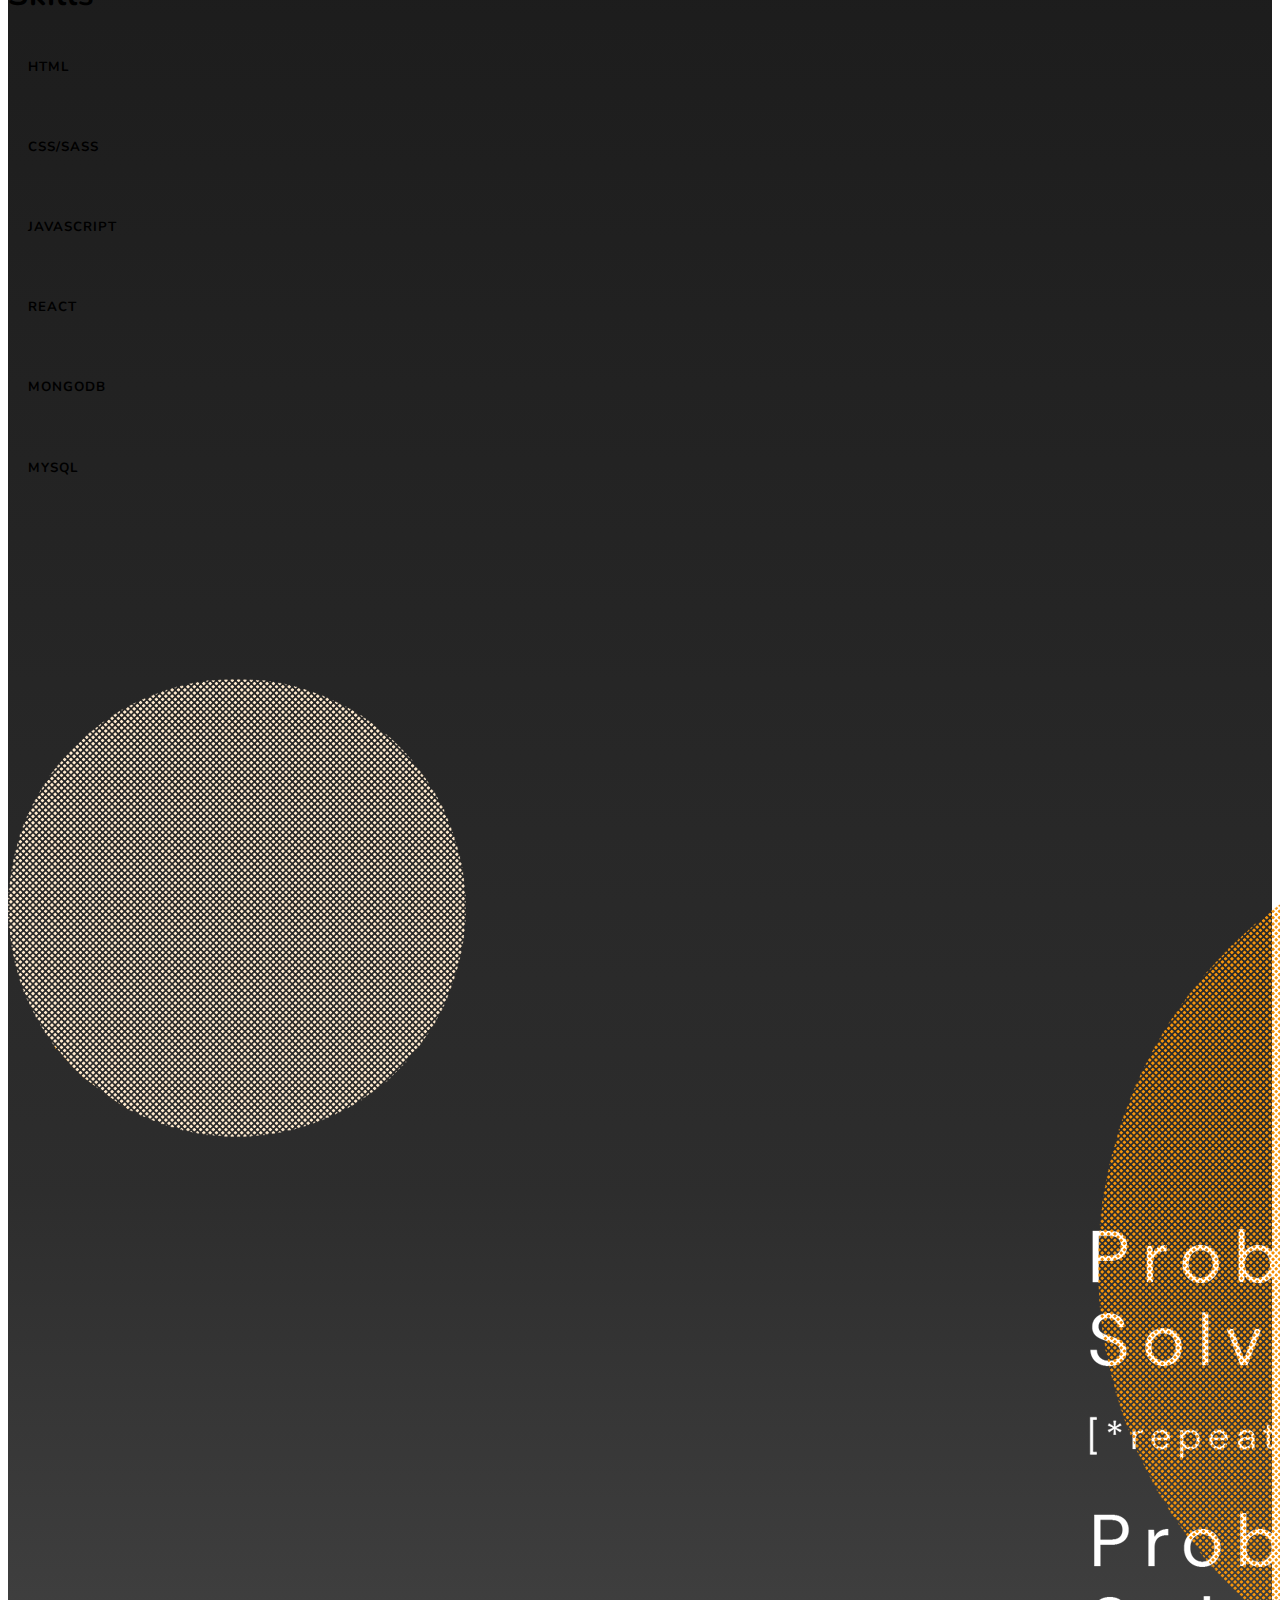
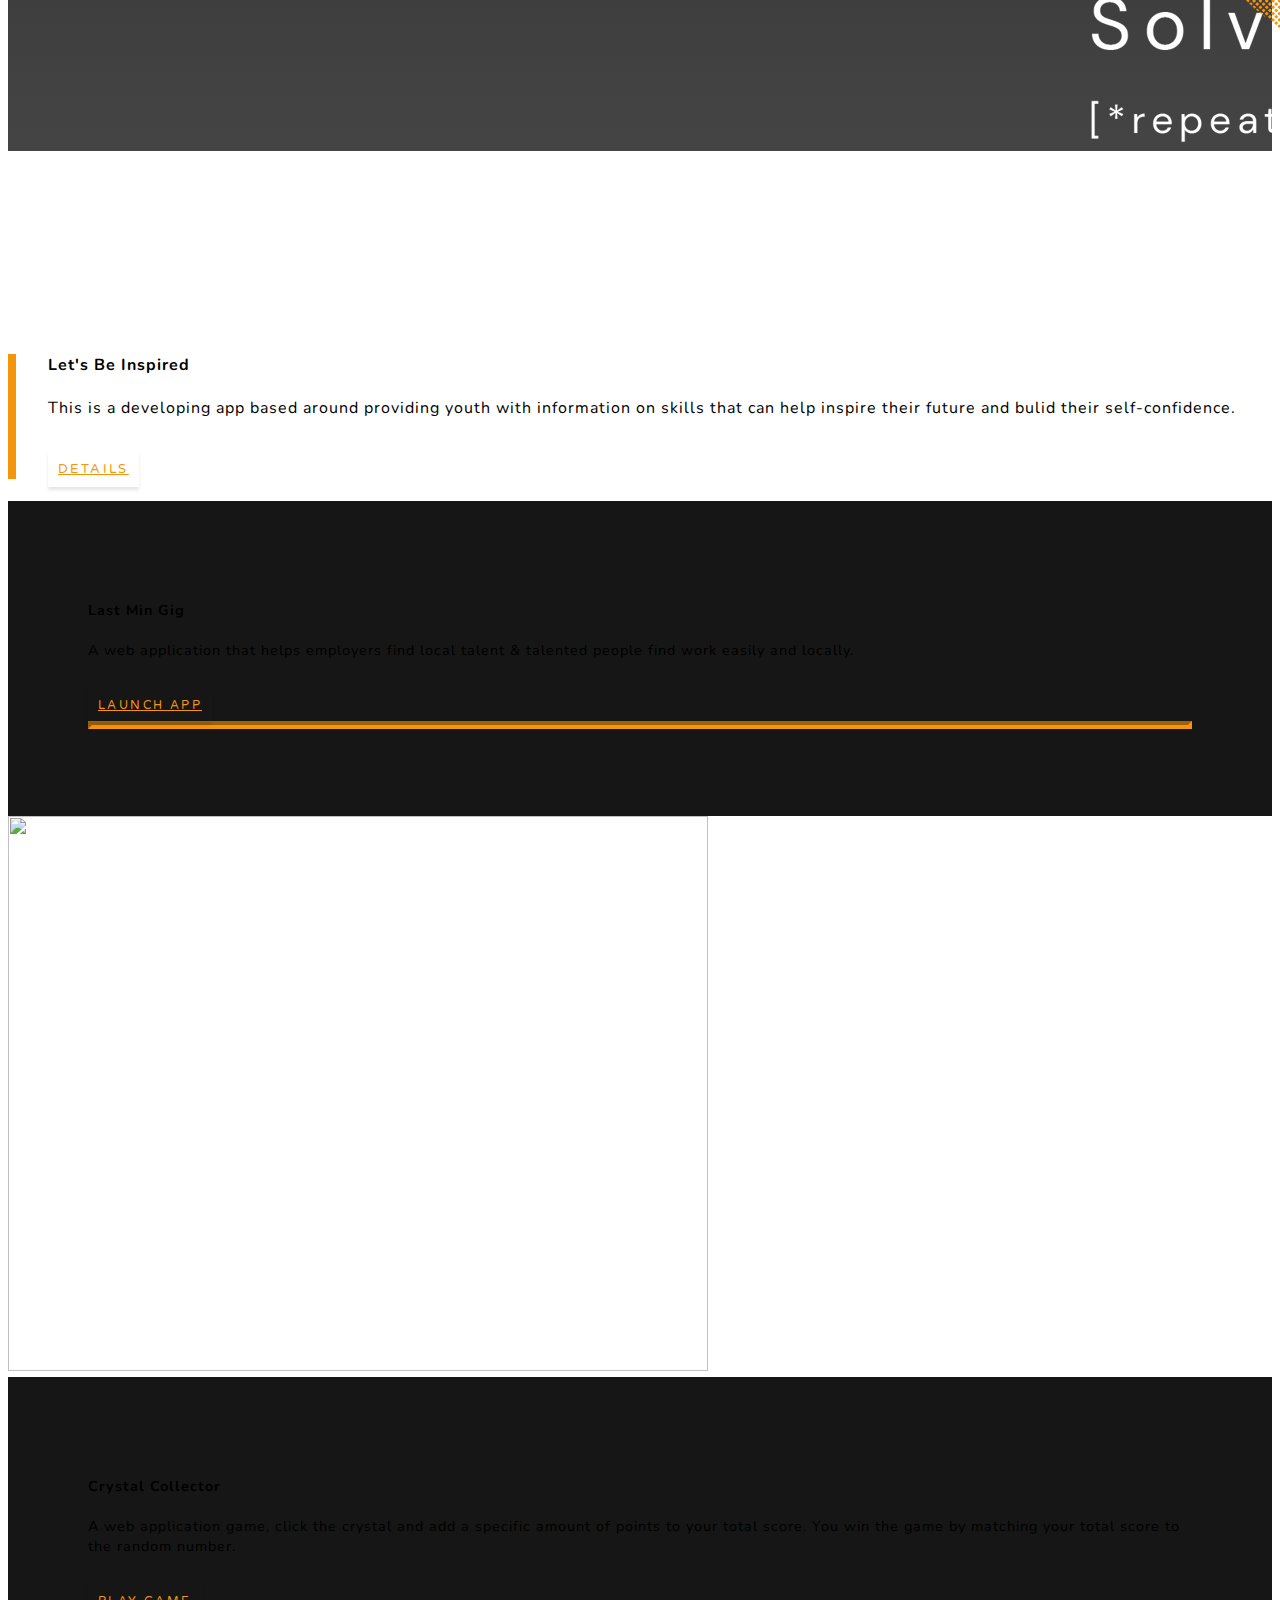
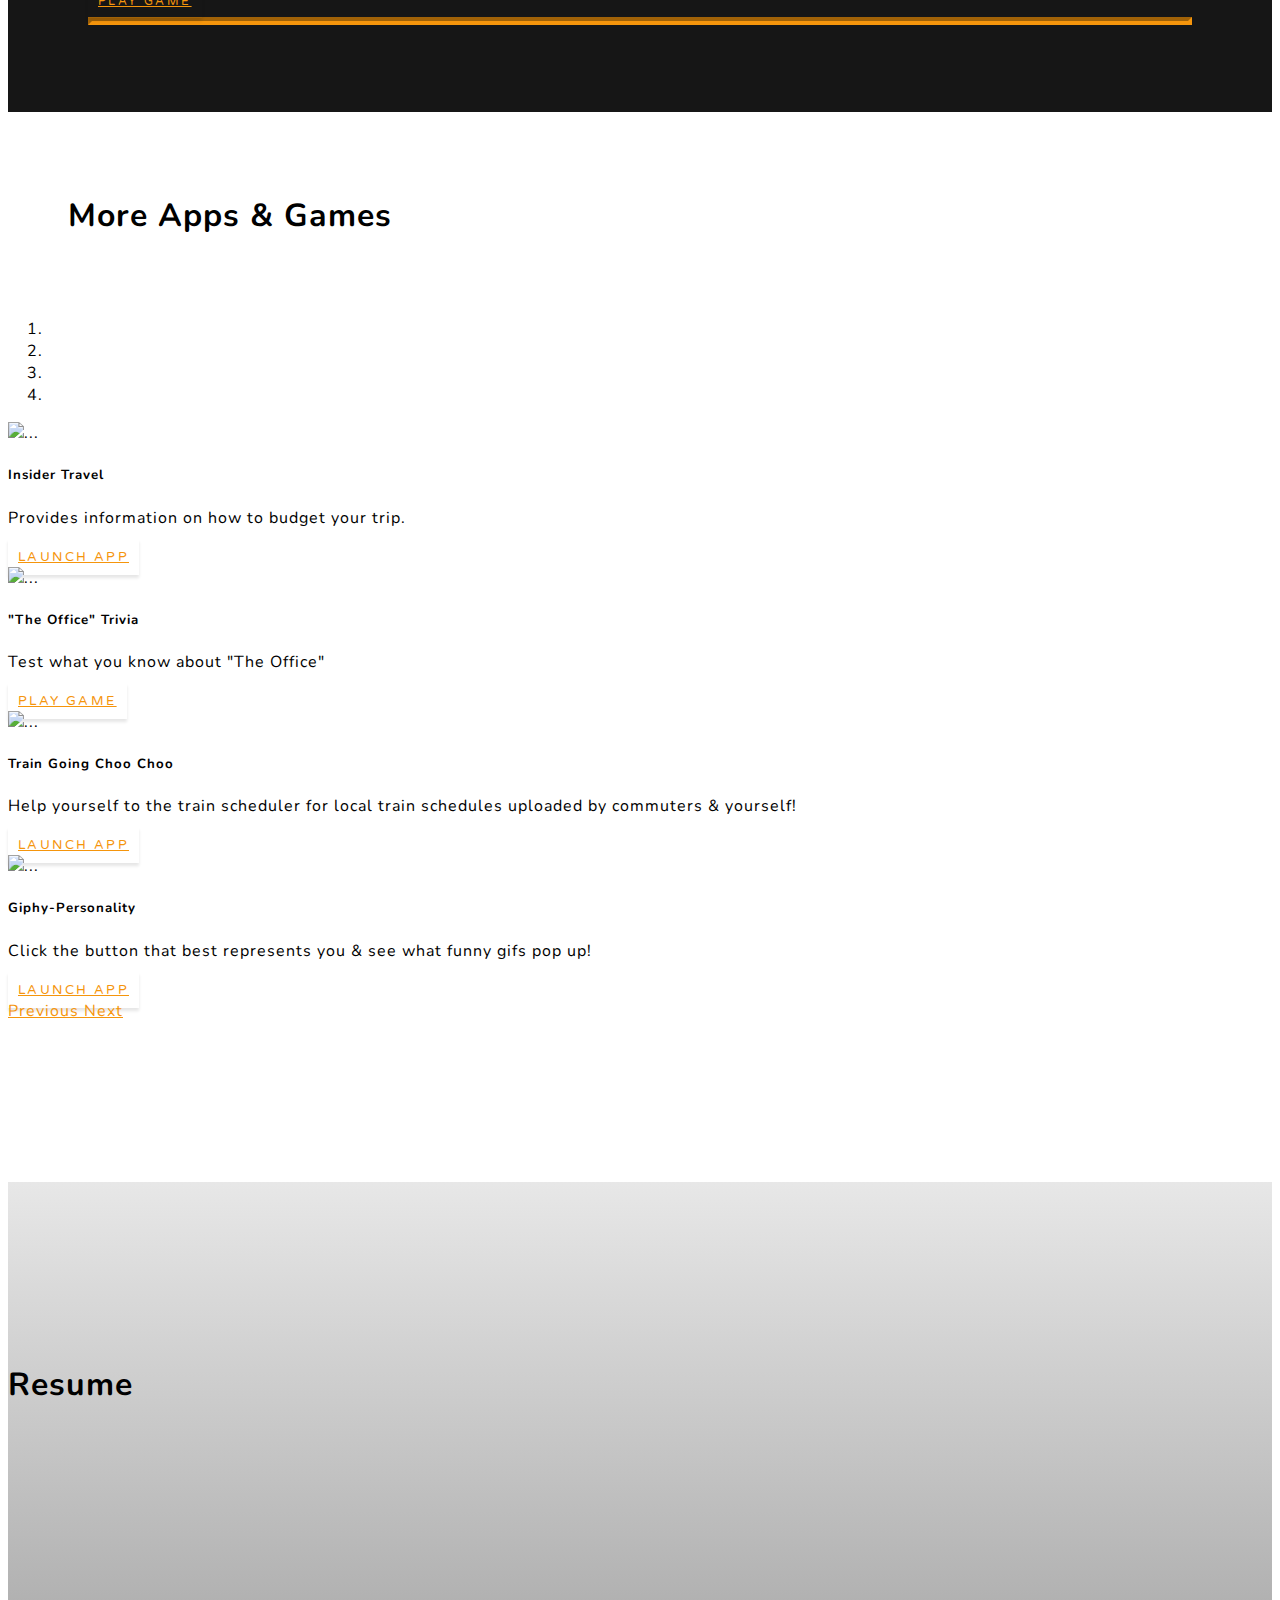
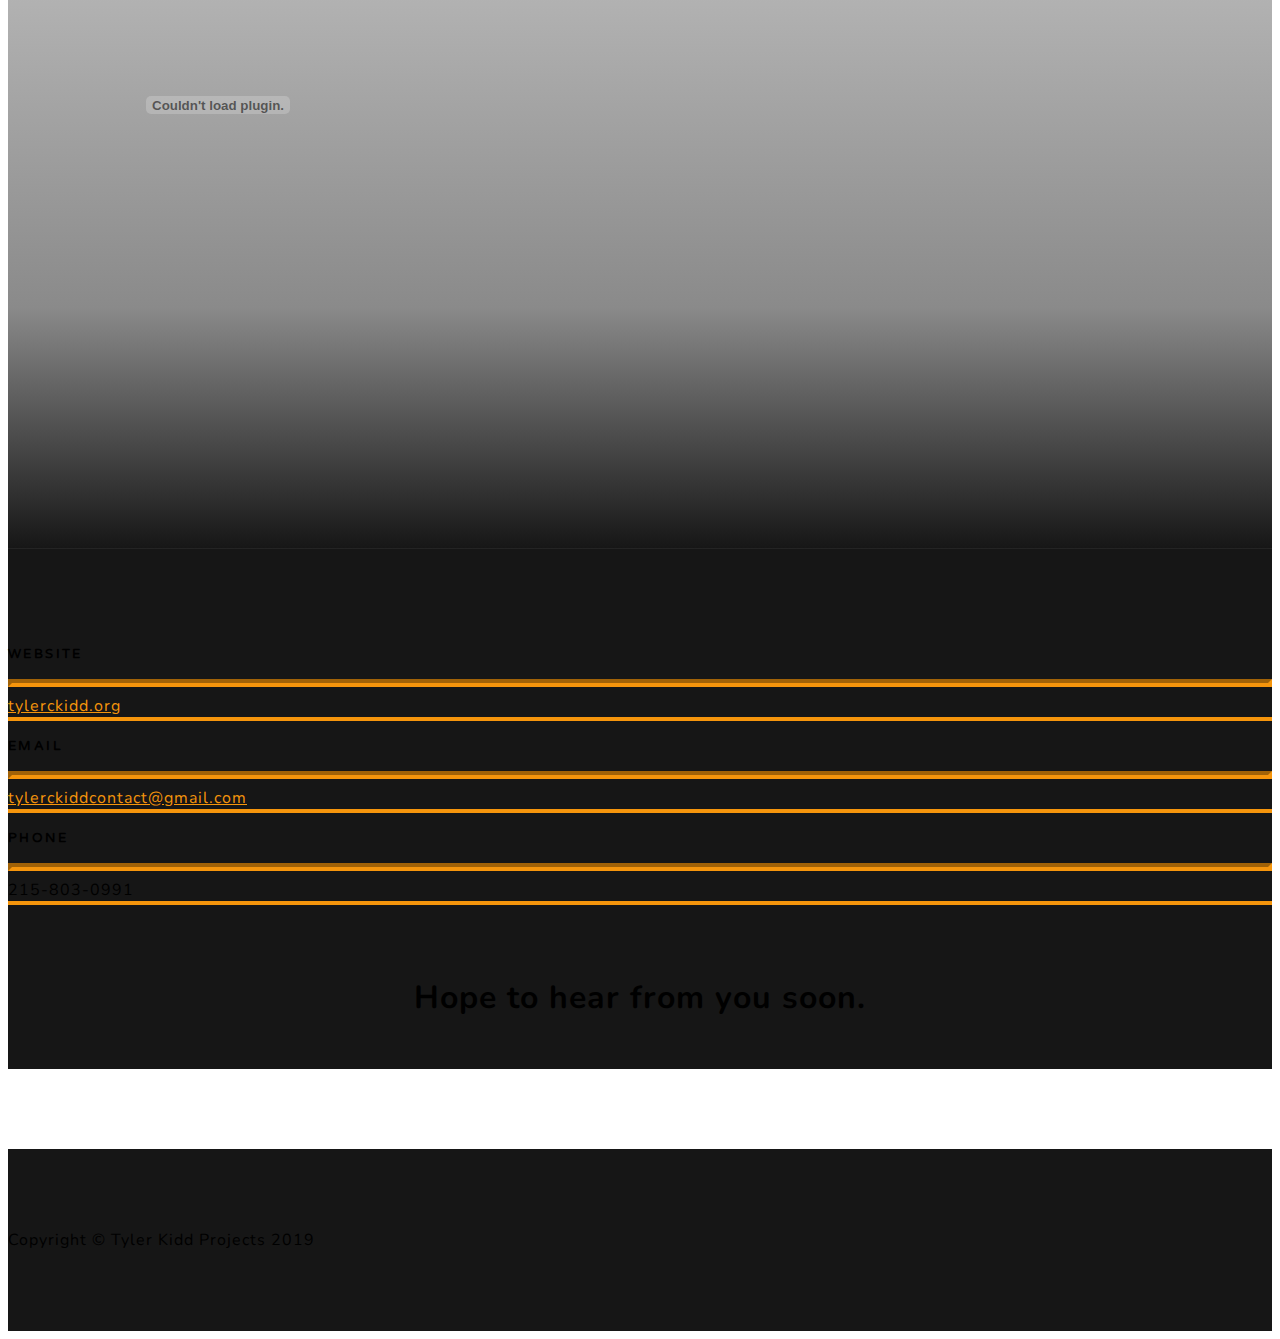
==== commit 3bfa670e: "updated portfolio" ====
--- a/index.html
+++ b/index.html
@@ -435,7 +435,7 @@
                 <h4 class="text-uppercase m-0">Website</h4>
                 <hr class="my-4" />
                 <div class="small text-black-50">
-                  <a href="https://www.tylerckidd.com/">tylerckidd.com</a>
+                  <a href="https://www.tylerckidd.org/">tylerckidd.org</a>
                 </div>
               </div>
             </div>
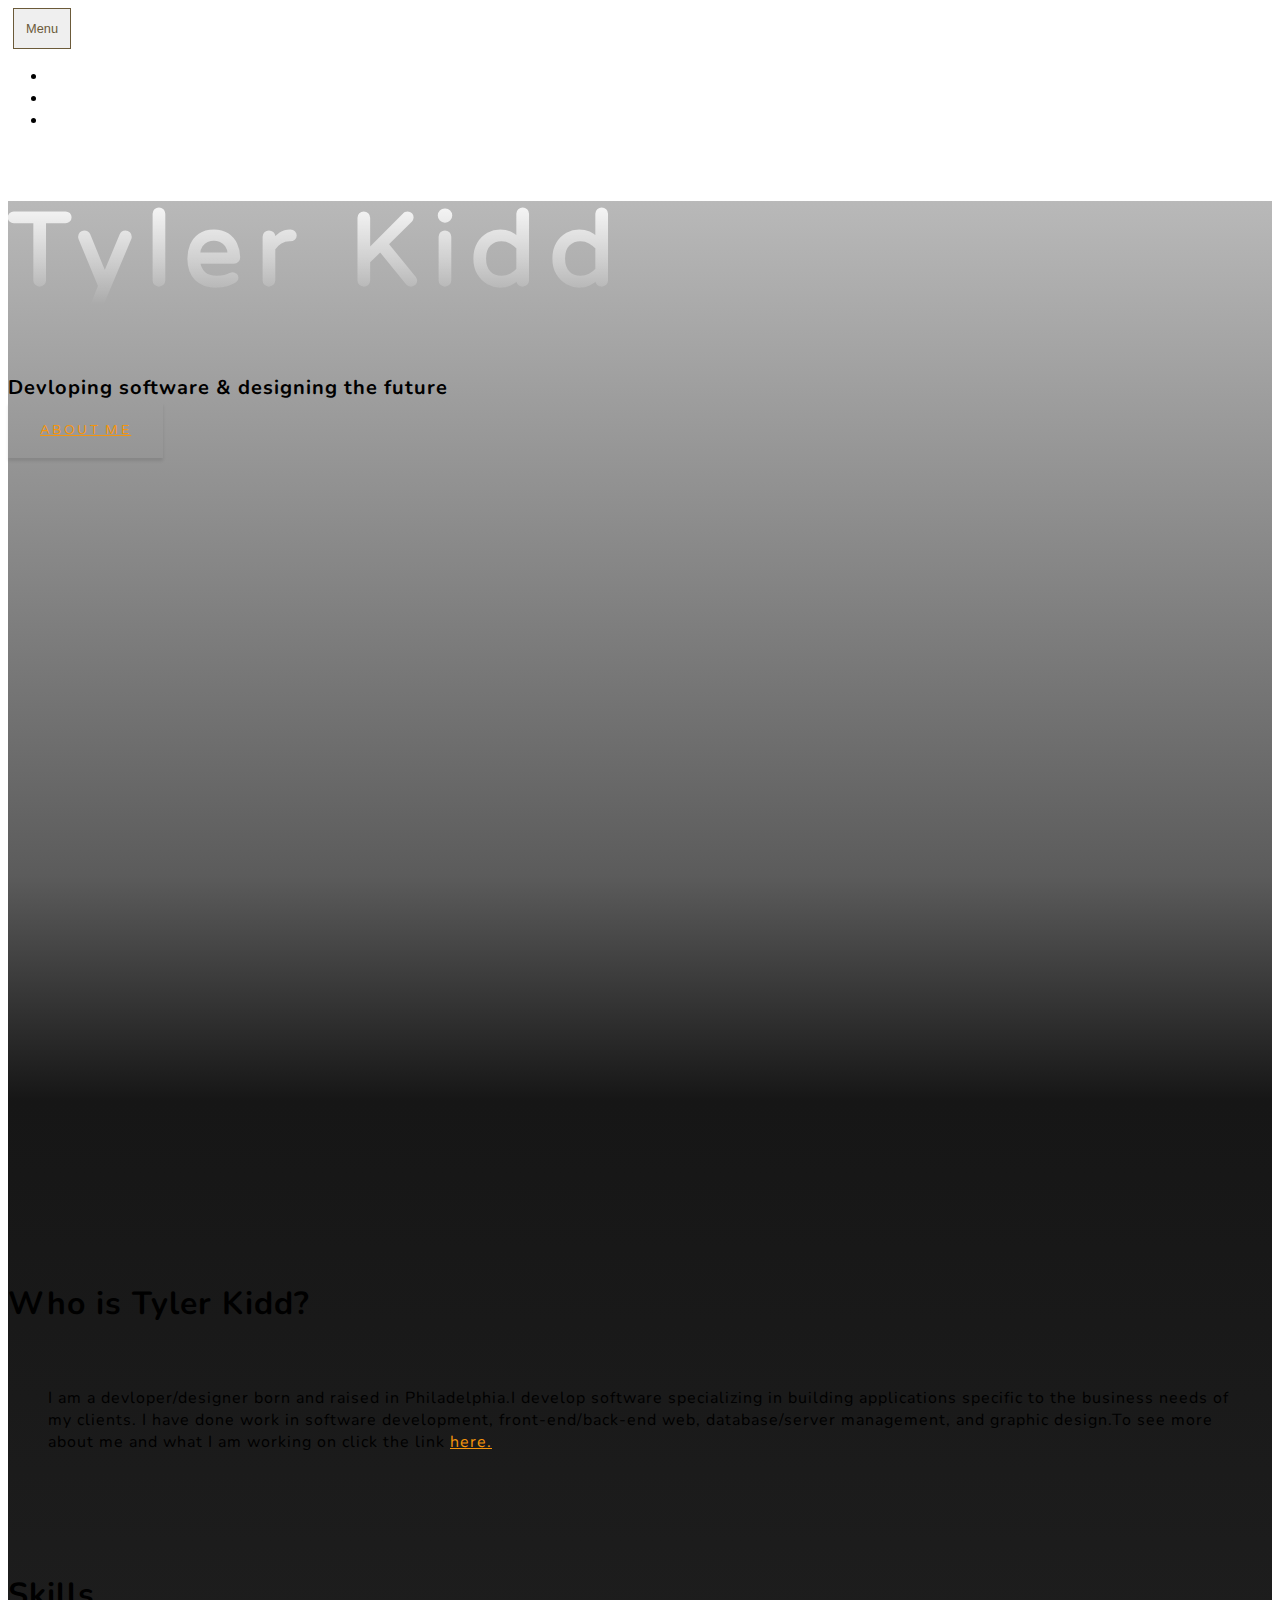
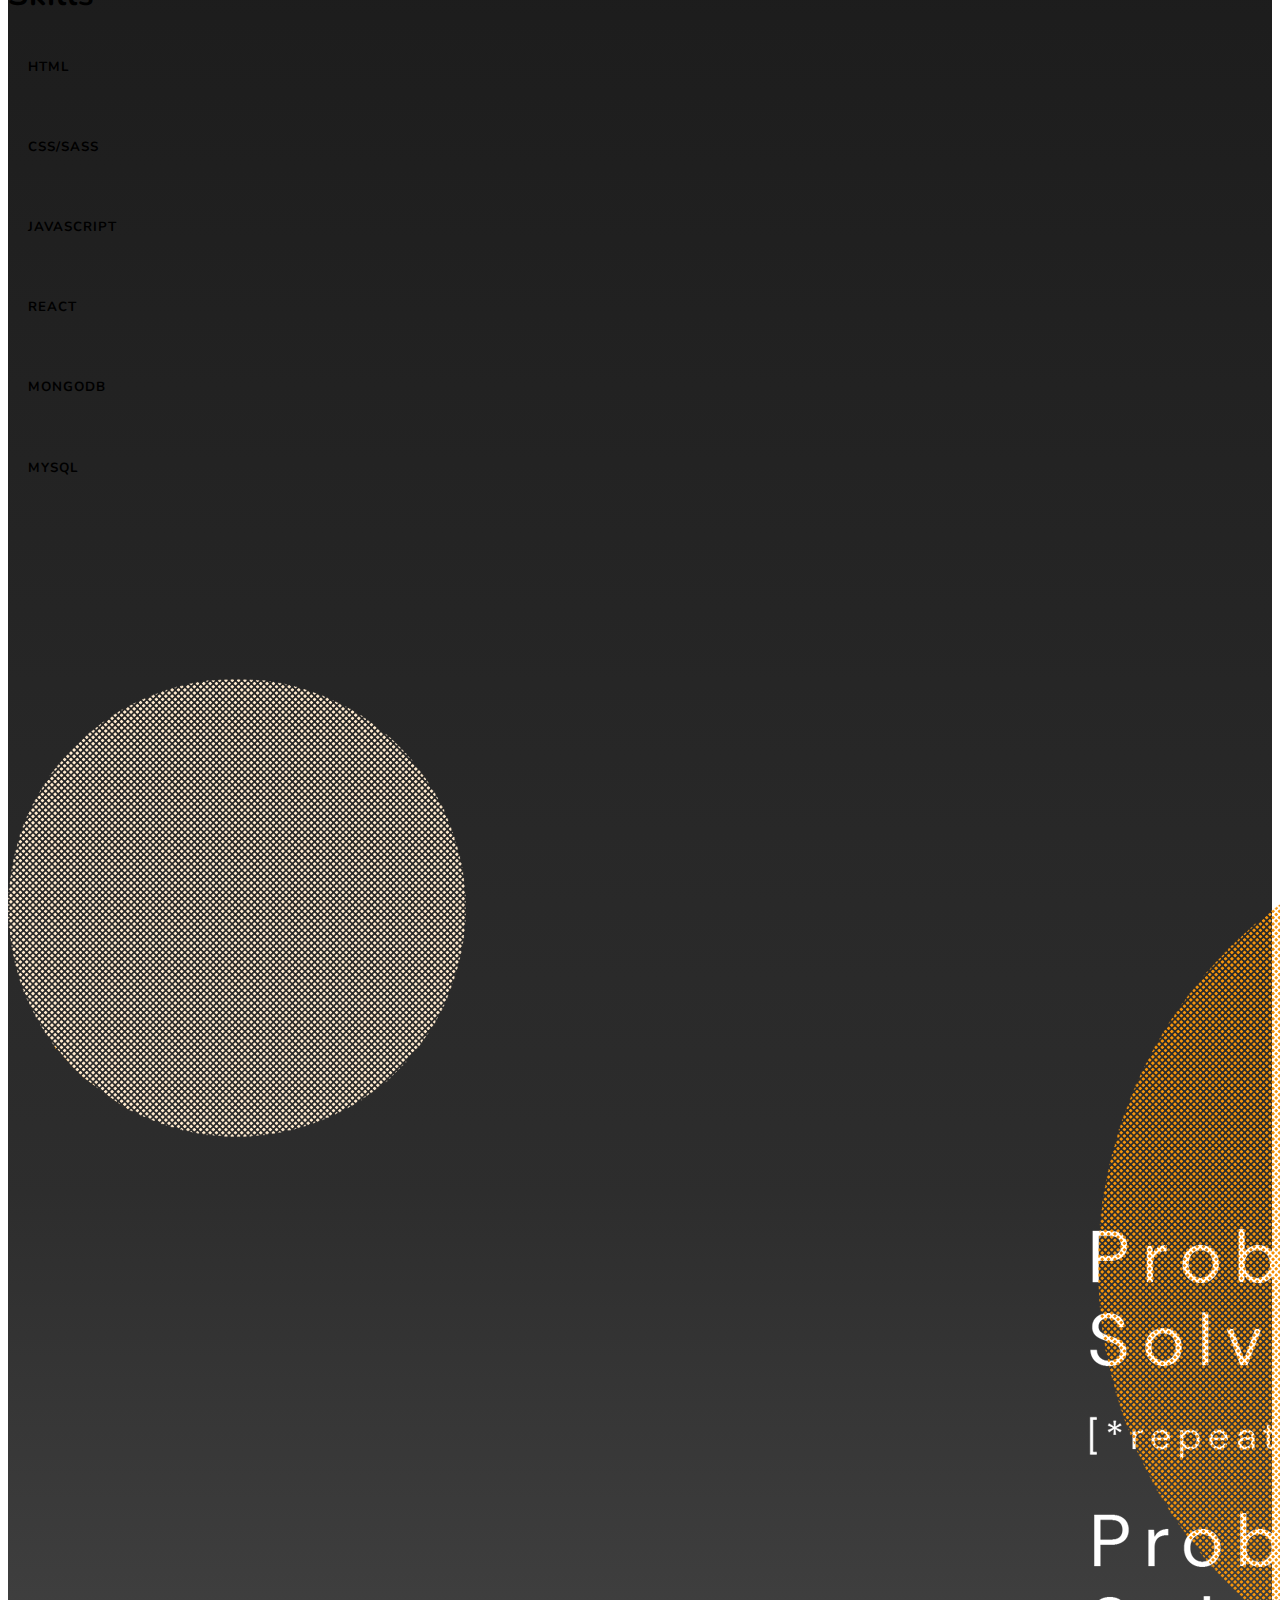
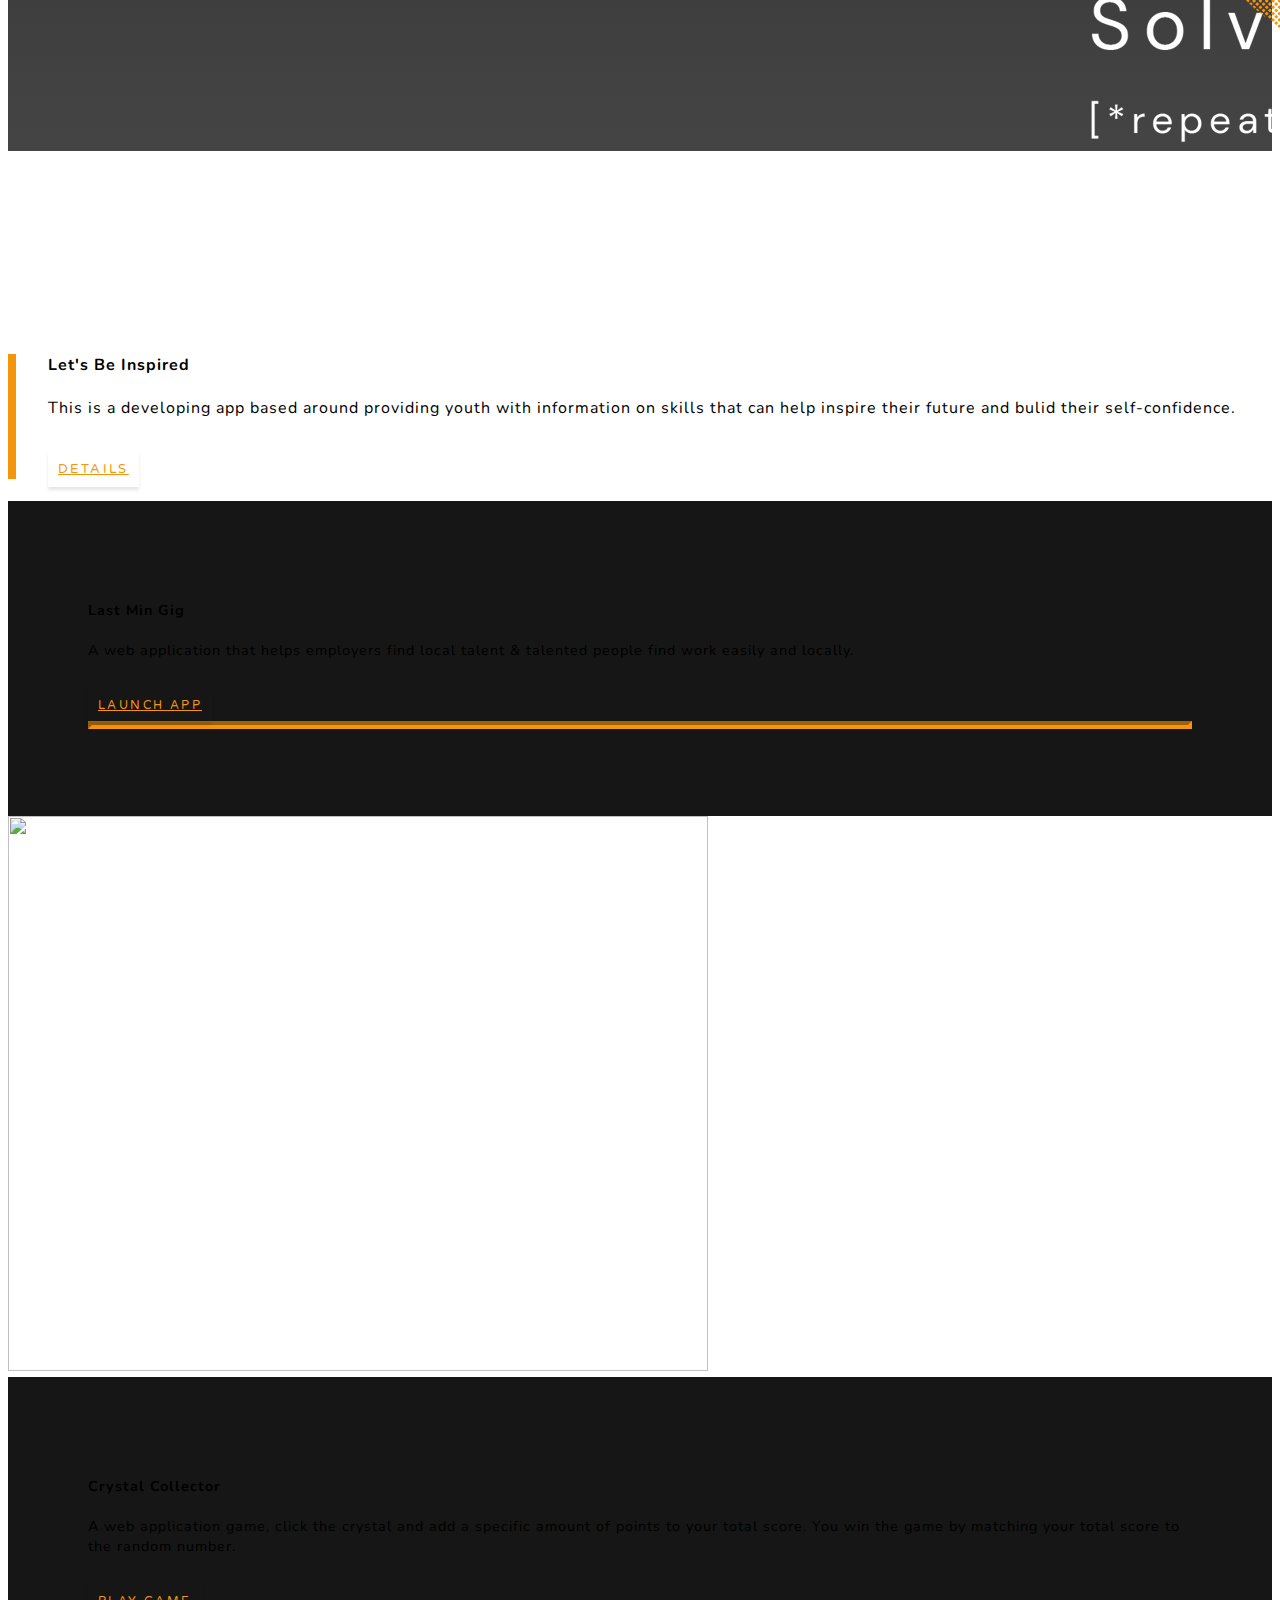
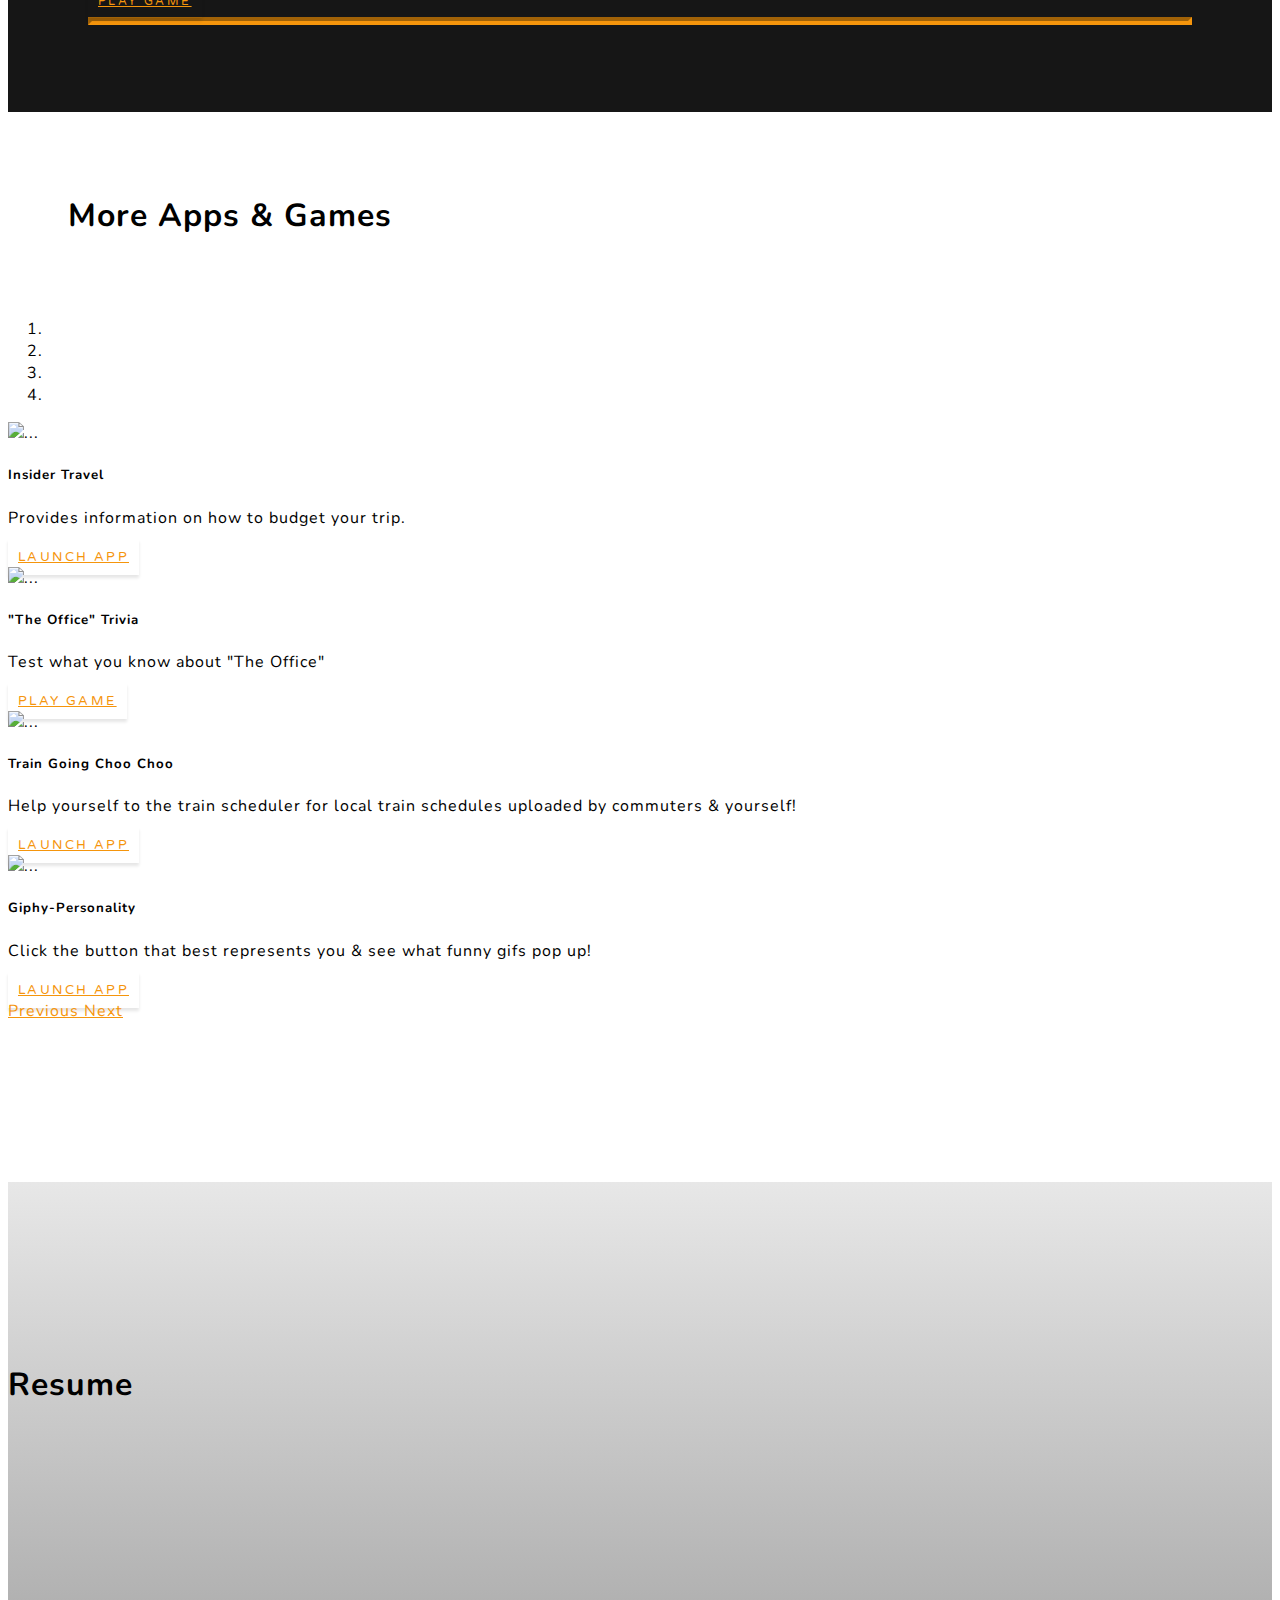
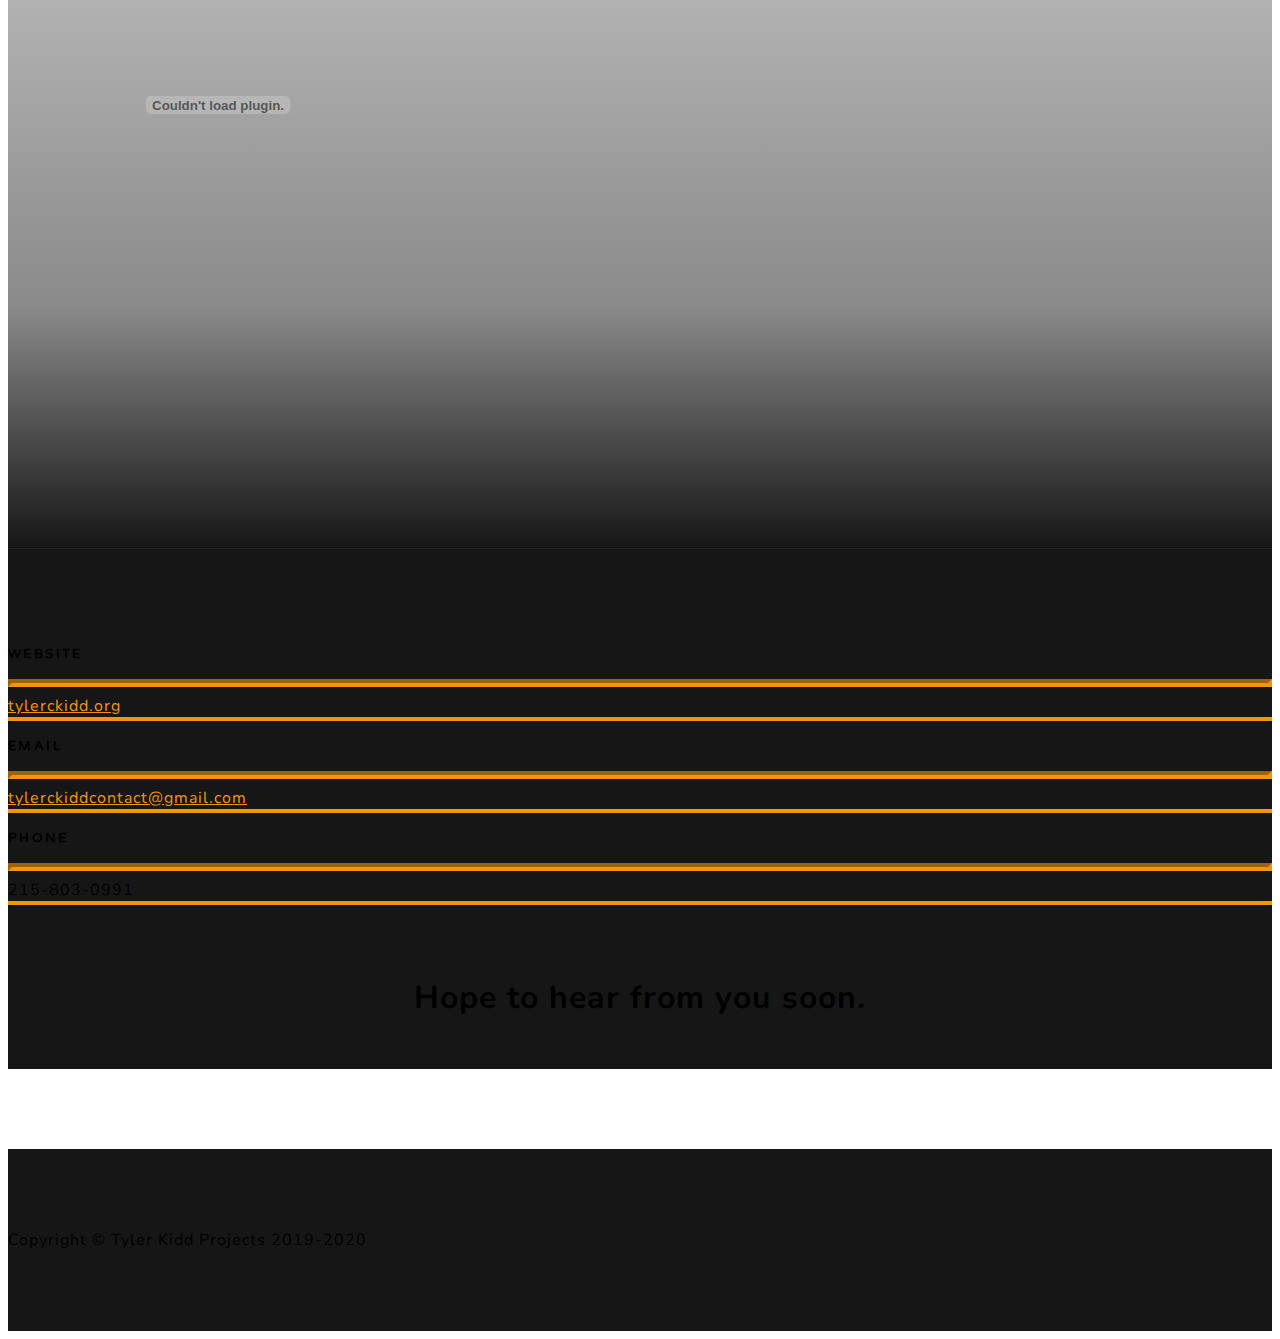
==== commit b84327c8: "update index" ====
--- a/index.html
+++ b/index.html
@@ -488,7 +488,7 @@
     <!-- Footer -->
     <footer class="bg-black small text-center text-white-50">
       <div class="container">
-        Copyright &copy; Tyler Kidd Projects 2019
+        Copyright &copy; Tyler Kidd Projects 2019-2020
       </div>
     </footer>
 
